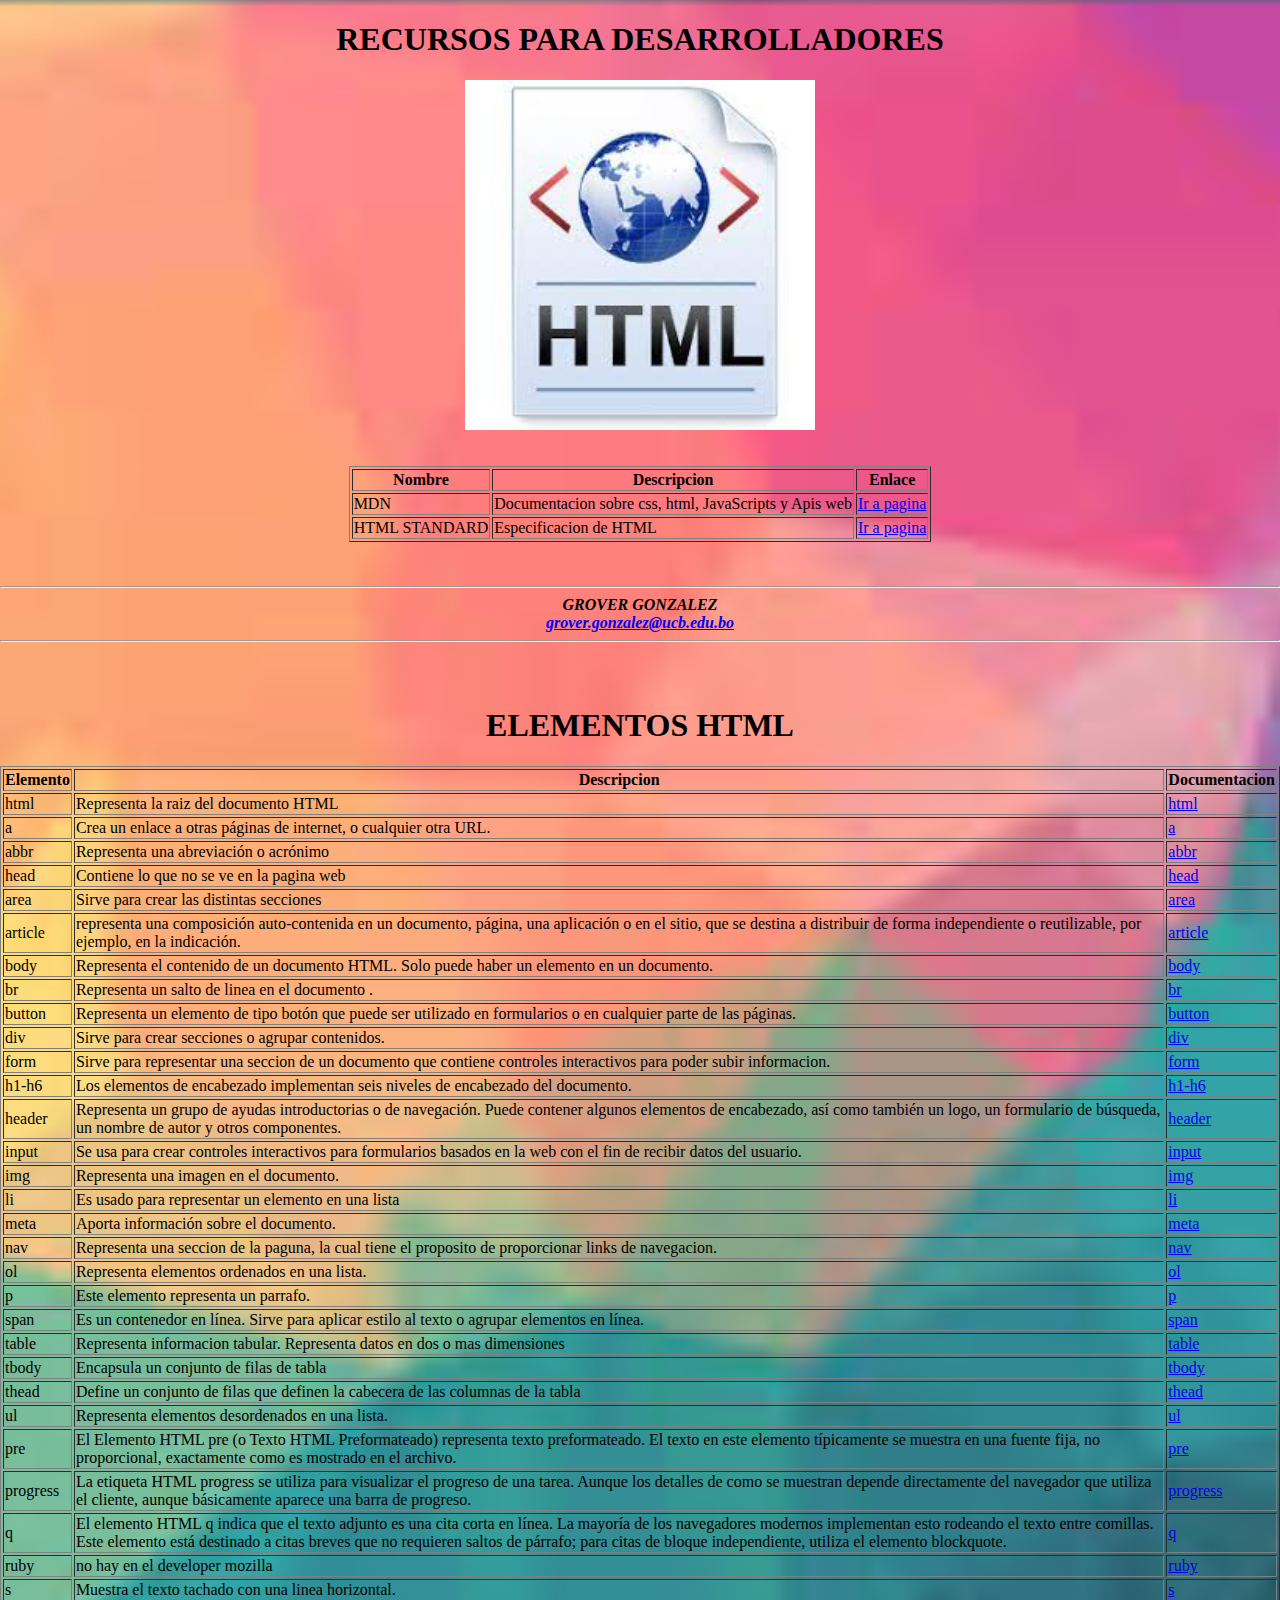
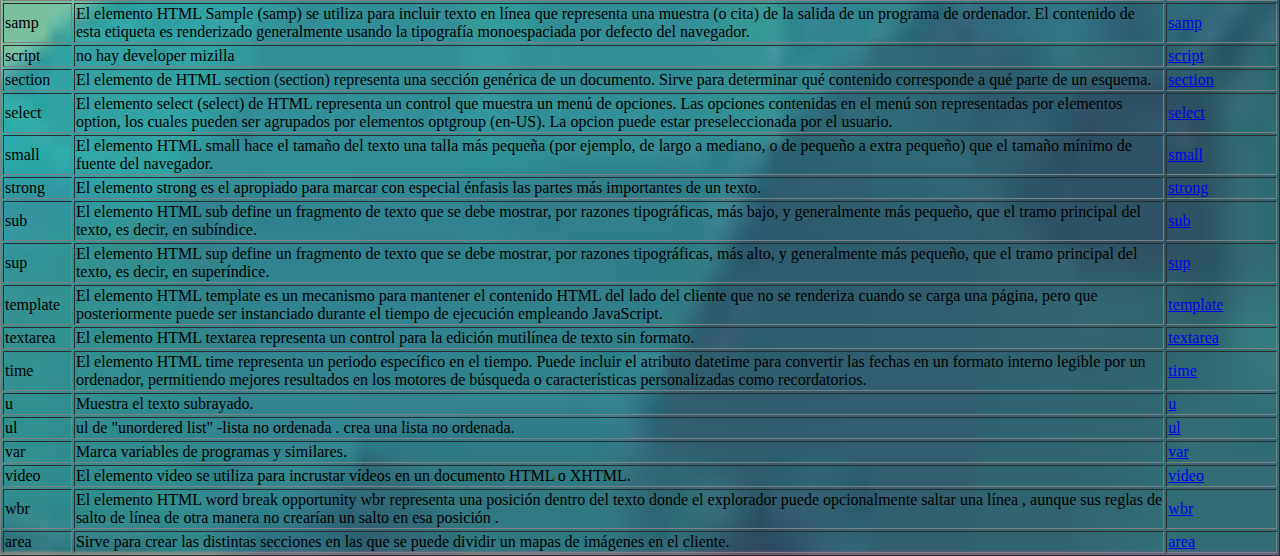
==== index.html @ eef919cd "otras etiquetas" ====
<!DOCTYPE html>
<html lang="en">

<head>
    <meta charset="UTF-8">
    <meta http-equiv="X-UA-Compatible" content="IE=edge">
    <meta name="viewport" content="width=device-width, initial-scale=1.0">
    <link rel="stylesheet" href="estilos.css">
    <title>MANUAL HTML</title>
</head>

<body>
    <center>
        <div>
            <h1> RECURSOS PARA DESARROLLADORES </h1>
            <img class="htmlimage" src="html.jpg" >
            <br><br>
            <table border="1">
                <thead>
                    <tr>
                        <th>Nombre</th>
                        <th>Descripcion</th>
                        <th>Enlace</th>
                    </tr>
                </thead>
                <tbody>
                    <tr>
                        <td>MDN</td>
                        <td>Documentacion sobre css, html, JavaScripts y Apis web </td>
                        <td><a href="https://html.spec.whatwg.org/#the-document-object" target="_blank">Ir a pagina</a>
                        </td>
                    </tr>
                    <tr>
                        <td>HTML STANDARD</td>
                        <td> Especificacion de HTML</td>
                        <td><a href="https://html.spec.whatwg.org/#toc-semantics" target="_blank">Ir a pagina</a></td>
                    </tr>
                </tbody>
            </table>
        </div>

        <div>
            <br><br>
            <hr>
            <footer>
                <strong><i> GROVER GONZALEZ </i></strong>
                <br>
                <strong><i> <a href="mailto:grover.gonzalez@ucb.edu.bo" target="_blank">grover.gonzalez@ucb.edu.bo</a> </i></strong>
            </footer>
            <hr>
            <br><br>
        </div>

        <div>
            <h1> ELEMENTOS HTML </h1>
            <table border="1">
                <thead>
                    <tr>
                        <th>Elemento</th>
                        <th>Descripcion</th>
                        <th>Documentacion</th>
                    </tr>
                </thead>
                <tbody>
                    <tr>
                        <td>html</td>
                        <td>Representa la raiz del documento HTML</td>
                        <td><a href="https://developer.mozilla.org/en-US/docs/Web/HTML/Element/html"
                                target="_BLANK">html</a></td>
                    </tr>
                    <tr>
                        <td>a</td>
                        <td>Crea un enlace a otras páginas de internet, o cualquier otra URL.</td>
                        <td><a href="https://developer.mozilla.org/en-US/docs/Web/HTML/Element/a" target="_BLANK">a</a>
                        </td>
                    </tr>
                    <tr>
                        <td>abbr</td>
                        <td>Representa una abreviación o acrónimo</td>
                        <td><a href="https://developer.mozilla.org/en-US/docs/Web/HTML/Element/abbr"
                                target="_BLANK">abbr</a></td>
                    </tr>
                    <tr>
                        <td>head</td>
                        <td>Contiene lo que no se ve en la pagina web</td>
                        <td><a href="https://developer.mozilla.org/en-US/docs/Web/HTML/Element/head"
                                target="_BLANK">head</a></td>
                    </tr>
                    <tr>
                        <td>area</td>
                        <td>Sirve para crear las distintas secciones</td>
                        <td><a href="https://developer.mozilla.org/en-US/docs/Web/HTML/Element/area"
                                target="_BLANK">area</a></td>
                    </tr>
                    <tr>
                        <td>article</td>
                        <td> representa una composición auto-contenida en un documento, página, una aplicación o en el
                            sitio, que se destina a distribuir de forma independiente o reutilizable, por ejemplo, en la
                            indicación.</td>
                        <td><a href="https://developer.mozilla.org/en-US/docs/Web/HTML/Element/article"
                                target="_BLANK">article</a></td>
                    </tr>
                    <tr>
                        <td>body</td>
                        <td>Representa el contenido de un documento HTML. Solo puede haber un elemento en un documento.
                        </td>
                        <td><a href="https://developer.mozilla.org/en-US/docs/Web/HTML/Element/body"
                                target="_BLANK">body</a></td>
                    </tr>
                    <tr>
                        <td>br</td>
                        <td>Representa un salto de linea en el documento .</td>
                        <td><a href="https://developer.mozilla.org/en-US/docs/Web/HTML/Element/br"
                                target="_BLANK">br</a>
                        </td>
                    </tr>
                    <tr>
                        <td>button</td>
                        <td>Representa un elemento de tipo botón que puede ser utilizado en formularios o en cualquier
                            parte
                            de las páginas.</td>
                        <td><a href="https://developer.mozilla.org/en-US/docs/Web/HTML/Element/button"
                                target="_BLANK">button</a></td>
                    </tr>
                    <tr>
                        <td>div</td>
                        <td>Sirve para crear secciones o agrupar contenidos.</td>
                        <td><a href="https://developer.mozilla.org/en-US/docs/Web/HTML/Element/div"
                                target="_BLANK">div</a>
                        </td>
                    </tr>
                    <tr>
                        <td>form</td>
                        <td>Sirve para representar una seccion de un documento que contiene controles interactivos para
                            poder subir informacion.</td>
                        <td><a href="https://developer.mozilla.org/en-US/docs/Web/HTML/Element/form"
                                target="_BLANK">form</a></td>
                    </tr>
                    <tr>
                        <td>h1-h6</td>
                        <td>Los elementos de encabezado implementan seis niveles de encabezado del documento.</td>
                        <td><a href="https://developer.mozilla.org/en-US/docs/Web/HTML/Element/Heading_Elements"
                                target="_BLANK">h1-h6</a></td>
                    </tr>
                    <tr>
                        <td>header</td>
                        <td>Representa un grupo de ayudas introductorias o de navegación. Puede contener algunos
                            elementos
                            de encabezado, así como también un logo, un formulario de búsqueda, un nombre de autor y
                            otros
                            componentes.</td>
                        <td><a href="https://developer.mozilla.org/en-US/docs/Web/HTML/Element/header"
                                target="_BLANK">header</a></td>
                    </tr>
                    <tr>
                        <td>input</td>
                        <td>Se usa para crear controles interactivos para formularios basados en la web con el fin de
                            recibir datos del usuario.</td>
                        <td><a href="https://developer.mozilla.org/en-US/docs/Web/HTML/Element/input"
                                target="_BLANK">input</a></td>
                    </tr>
                    <tr>
                        <td>img</td>
                        <td>Representa una imagen en el documento.</td>
                        <td><a href="https://developer.mozilla.org/en-US/docs/Web/HTML/Element/img"
                                target="_BLANK">img</a>
                        </td>
                    </tr>
                    <tr>
                        <td>li</td>
                        <td>Es usado para representar un elemento en una lista</td>
                        <td><a href="https://developer.mozilla.org/en-US/docs/Web/HTML/Element/li"
                                target="_BLANK">li</a>
                        </td>
                    </tr>
                    <tr>
                        <td>meta</td>
                        <td>Aporta información sobre el documento.</td>
                        <td><a href="https://developer.mozilla.org/en-US/docs/Web/HTML/Element/meta"
                                target="_BLANK">meta</a></td>
                    </tr>
                    <tr>
                        <td>nav</td>
                        <td>Representa una seccion de la paguna, la cual tiene el proposito de proporcionar links de
                            navegacion.</td>
                        <td><a href="https://developer.mozilla.org/en-US/docs/Web/HTML/Element/nav"
                                target="_BLANK">nav</a>
                        </td>
                    </tr>
                    <tr>
                        <td>ol</td>
                        <td>Representa elementos ordenados en una lista.</td>
                        <td><a href="https://developer.mozilla.org/en-US/docs/Web/HTML/Element/ol"
                                target="_BLANK">ol</a>
                        </td>
                    </tr>
                    <tr>
                        <td>p</td>
                        <td>Este elemento representa un parrafo.</td>
                        <td><a href="https://developer.mozilla.org/en-US/docs/Web/HTML/Element/p" target="_BLANK">p</a>
                        </td>
                    </tr>
                    <tr>
                        <td>span</td>
                        <td>Es un contenedor en línea. Sirve para aplicar estilo al texto o agrupar elementos en línea.
                        </td>
                        <td><a href="https://developer.mozilla.org/en-US/docs/Web/HTML/Element/span"
                                target="_BLANK">span</a></td>
                    </tr>
                    <tr>
                        <td>table</td>
                        <td>Representa informacion tabular. Representa datos en dos o mas dimensiones</td>
                        <td><a href="https://developer.mozilla.org/en-US/docs/Web/HTML/Element/table"
                                target="_BLANK">table</a></td>
                    </tr>
                    <tr>
                        <td>tbody</td>
                        <td>Encapsula un conjunto de filas de tabla</td>
                        <td><a href="https://developer.mozilla.org/en-US/docs/Web/HTML/Element/tbody"
                                target="_BLANK">tbody</a></td>
                    </tr>
                    <tr>
                        <td>thead</td>
                        <td>Define un conjunto de filas que definen la cabecera de las columnas de la tabla</td>
                        <td><a href="https://developer.mozilla.org/en-US/docs/Web/HTML/Element/thead"
                                target="_BLANK">thead</a></td>
                    </tr>
                    <tr>
                        <td>ul</td>
                        <td>Representa elementos desordenados en una lista.</td>
                        <td><a href="https://developer.mozilla.org/en-US/docs/Web/HTML/Element/ul"
                                target="_BLANK">ul</a>
                        </td>
                    </tr>
                    <tr>
                        <td>pre</td>
                        <td>El Elemento HTML pre (o Texto HTML Preformateado) representa texto preformateado. El texto en este elemento típicamente se muestra en una fuente fija, no proporcional, exactamente como es mostrado en el archivo.</td>
                        <td><a href="https://developer.mozilla.org/es/docs/Web/HTML/Element/pre" target="_blank">pre</a></td>
                    </tr>
                    <tr>
                        <td>progress</td>
                        <td>La etiqueta HTML progress se utiliza para visualizar el progreso de una tarea. Aunque los detalles de como se muestran depende directamente del navegador que utiliza el cliente, aunque básicamente aparece una barra de progreso.</td>
                        <td><a href="https://developer.mozilla.org/es/docs/Web/HTML/Element/progress" target="_blank">progress</a></td>
                    </tr>
                    <tr>
                        <td>q</td>
                        <td>El elemento HTML q indica que el texto adjunto es una cita corta en línea. La mayoría de los navegadores modernos implementan esto rodeando el texto entre comillas. Este elemento está destinado a citas breves que no requieren saltos de párrafo; para citas de bloque independiente, utiliza el elemento blockquote.</td>
                        <td><a href="https://developer.mozilla.org/es/docs/Web/HTML/Element/q" target="_blank">q</a></td>
                    </tr>
                    <tr>
                        <td>ruby</td>
                        <td>no hay en el developer mozilla</td>
                        <td><a href="https://developer.mozilla.org/es/docs/Web/HTML/Element/ruby" target="_blank">ruby</a></td>
                    </tr>
                    <tr>
                        <td>s</td>
                        <td>Muestra el texto tachado con una linea horizontal.</td>
                        <td><a href="https://developer.mozilla.org/es/docs/Web/HTML/Element/s" target="_blank">s</a></td>
                    </tr>
                    <tr>
                        <td>samp</td>
                        <td>El elemento HTML Sample (samp) se utiliza para incluir texto en línea que representa una muestra (o cita) de la salida de un programa de ordenador. El contenido de esta etiqueta es renderizado generalmente usando la tipografía monoespaciada por defecto del navegador.</td>
                        <td><a href="https://developer.mozilla.org/es/docs/Web/HTML/Element/samp" target="_blank">samp</a></td>
                    </tr>
                    <tr>
                        <td>script</td>
                        <td>no hay developer mizilla</td>
                        <td><a href="https://developer.mozilla.org/es/docs/Web/HTML/Element/script" target="_blank">script</a></td>
                    </tr>
                    <tr>
                        <td>section</td>
                        <td>El elemento de HTML section (section) representa una sección genérica de un documento. Sirve para determinar qué contenido corresponde a qué parte de un esquema.</td>
                        <td><a href="https://developer.mozilla.org/es/docs/Web/HTML/Element/section" target="_blank">section</a></td>
                    </tr>
                    <tr>
                        <td>select</td>
                        <td>El elemento select (select) de HTML representa un control que muestra un menú de opciones. Las opciones contenidas en el menú son representadas por elementos option, los cuales pueden ser agrupados por elementos optgroup (en-US). La opcion puede estar preseleccionada por el usuario.</td>
                        <td><a href="https://developer.mozilla.org/es/docs/Web/HTML/Element/select" target="_blank">select</a></td>
                    </tr>
                    <tr>
                        <td>small</td>
                        <td>El elemento HTML small hace el tamaño del texto una talla más pequeña (por ejemplo, de largo a mediano, o de pequeño a extra pequeño) que el tamaño mínimo de fuente del navegador. </td>
                        <td><a href="https://developer.mozilla.org/es/docs/Web/HTML/Element/small" target="_blank">small</a></td>
                    </tr>
                    <tr>
                        <td>strong</td>
                        <td>El elemento strong es el apropiado para marcar con especial énfasis las partes más importantes de un texto. </td>
                        <td><a href="https://developer.mozilla.org/es/docs/Web/HTML/Element/strong" target="_blank">strong</a></td>
                    </tr>
                    <tr>
                        <td>sub</td>
                        <td>El elemento HTML sub define un fragmento de texto que se debe mostrar, por razones tipográficas, más bajo, y generalmente más pequeño, que el tramo principal del texto, es decir, en subíndice.</td>
                        <td><a href="https://developer.mozilla.org/es/docs/Web/HTML/Element/sub" target="_blank">sub</a></td>
                    </tr>
                    <tr>
                        <td>sup</td>
                        <td>El elemento HTML sup define un fragmento de texto que se debe mostrar, por razones tipográficas, más alto, y generalmente más pequeño, que el tramo principal del texto, es decir, en superíndice.</td>
                        <td><a href="https://developer.mozilla.org/es/docs/Web/HTML/Element/sup" target="_blank">sup</a></td>
                    </tr>
                    <tr>
                        <td>template</td>
                        <td>El elemento HTML template es un mecanismo para mantener el contenido HTML del lado del cliente que no se renderiza cuando se carga una página, pero que posteriormente puede ser instanciado durante el tiempo de ejecución empleando JavaScript.</td>
                        <td><a href="https://developer.mozilla.org/es/docs/Web/HTML/Element/template" target="_blank">template</a></td>
                    </tr>
                    <tr>
                        <td>textarea</td>
                        <td>El elemento HTML textarea representa un control para la edición mutilínea de texto sin formato.</td>
                        <td><a href="https://developer.mozilla.org/es/docs/Web/HTML/Element/textarea" target="_blank">textarea</a></td>
                    </tr>
                    <tr>
                        <td>time</td>
                        <td>El elemento HTML time representa un periodo específico en el tiempo. Puede incluir el atributo datetime para convertir las fechas en un formato interno legible por un ordenador, permitiendo mejores resultados en los motores de búsqueda o características personalizadas como recordatorios.</td>
                        <td><a href="https://developer.mozilla.org/es/docs/Web/HTML/Element/time" target="_blank">time</a></td>
                    </tr>
                    <tr>
                        <td>u</td>
                        <td>Muestra el texto subrayado.</td>
                        <td><a href="https://developer.mozilla.org/es/docs/Web/HTML/Element/u" target="_blank">u</a></td>
                    </tr>
                    <tr>
                        <td>ul</td>
                        <td>ul de "unordered list" -lista no ordenada . crea una lista no ordenada.</td>
                        <td><a href="https://developer.mozilla.org/es/docs/Web/HTML/Element/ul" target="_blank">ul</a></td>
                    </tr>
                    <tr>
                        <td>var</td>
                        <td>Marca variables de programas y similares.</td>
                        <td><a href="https://developer.mozilla.org/es/docs/Web/HTML/Element/var" target="_blank">var</a></td>
                    </tr>
                    <tr>
                        <td>video</td>
                        <td>El elemento video se utiliza para incrustar vídeos en un documento HTML o XHTML.</td>
                        <td><a href="https://developer.mozilla.org/es/docs/Web/HTML/Element/video" target="_blank">video</a></td>
                    </tr>
                    <tr>
                        <td>wbr</td>
                        <td>El elemento HTML word break opportunity wbr representa una posición dentro del texto donde el explorador puede opcionalmente saltar una línea , aunque sus reglas de salto de línea de otra manera no crearían un salto en esa posición .</td>
                        <td><a href="https://developer.mozilla.org/es/docs/Web/HTML/Element/wbr" target="_blank">wbr</a></td>
                    </tr>
                    <tr>
                        <td>area</td>
                        <td>Sirve para crear las distintas secciones en las que se puede dividir un mapas de imágenes en el cliente.</td>
                        <td><a href="https://developer.mozilla.org/es/docs/Web/HTML/Element/area" target="_blank">area</a></td>
                    </tr>
                </tbody>
            </table>
        </div>
    </center>

</body>

</html>
---- estilos.css ----
body{
    margin: 0;
    padding: 0;
    background: url(fondo2.jpg);
    background-size: cover;
    background-position: center;
    font-family: 'Times New Roman', Times, serif;
    display: flex;
}
.htmlimage{
    text-align: center;
    display: block;
    width: 350px;
    height: 350px;
}
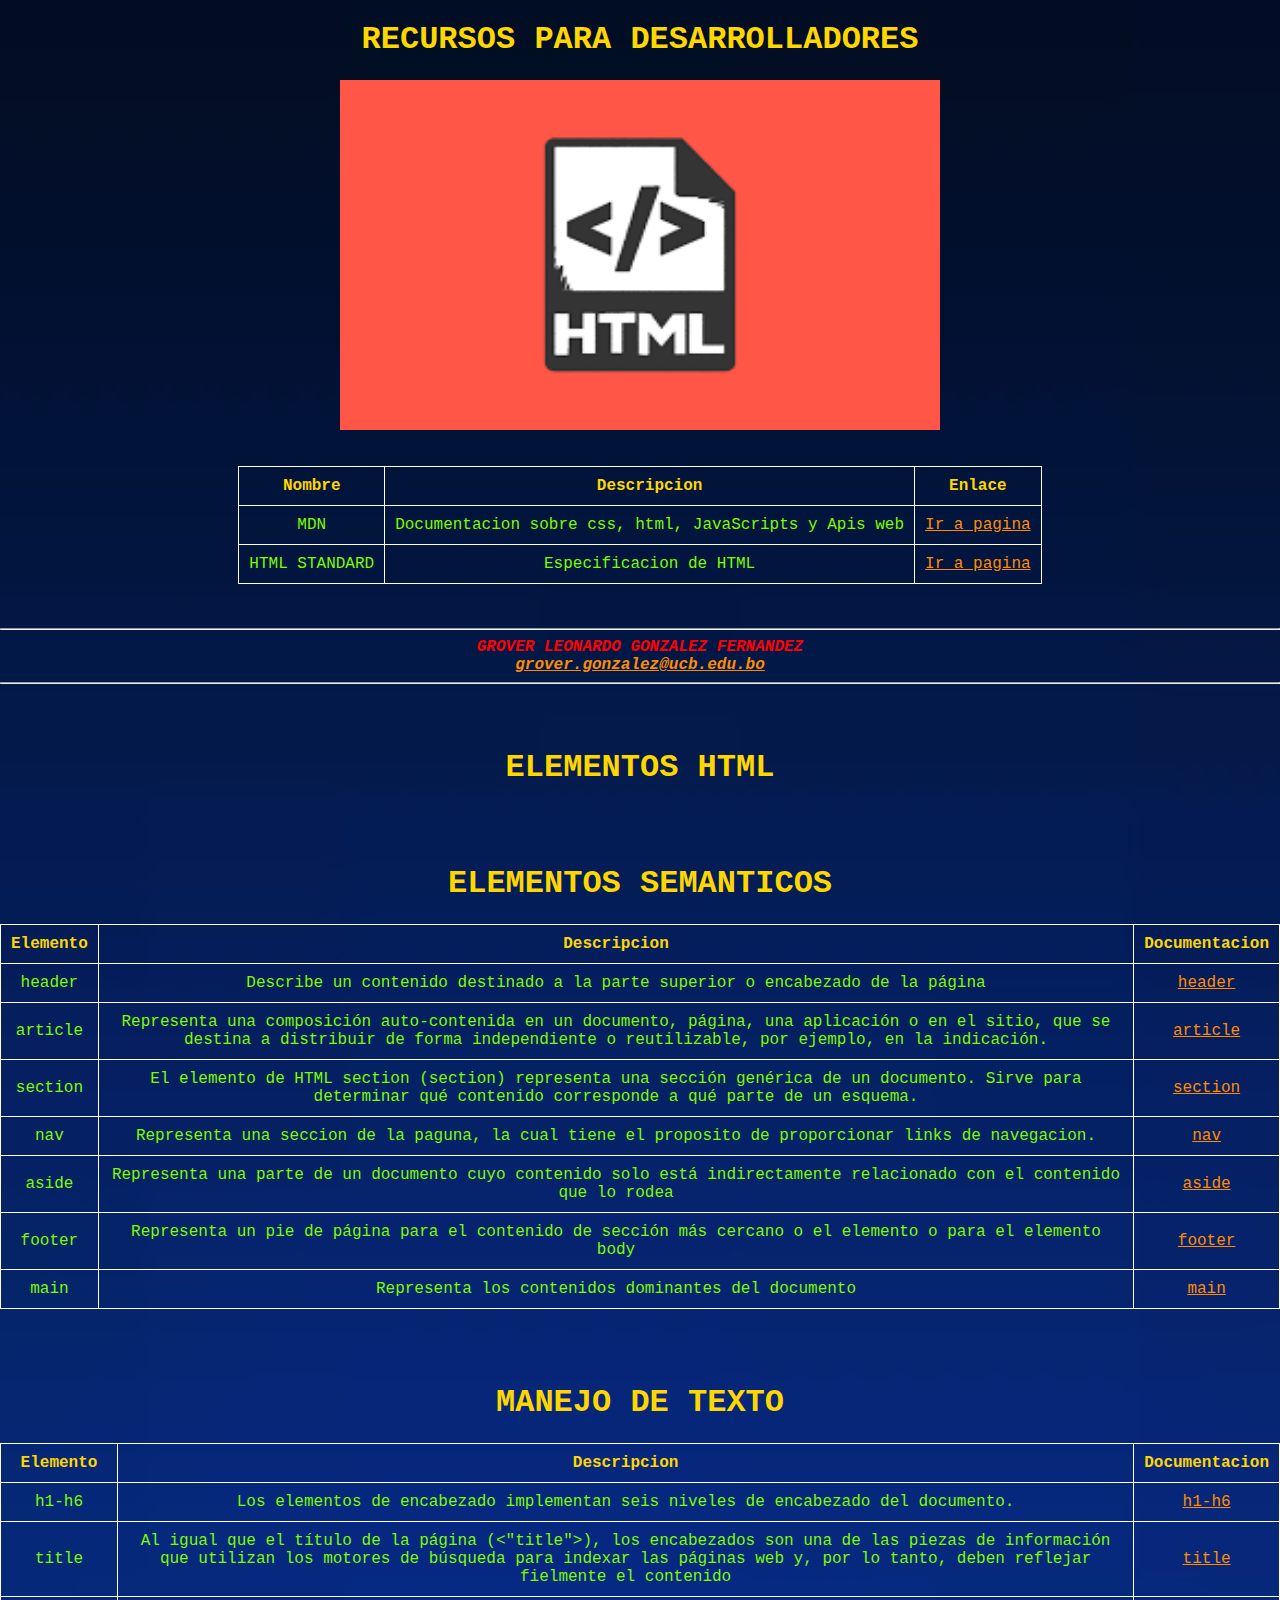
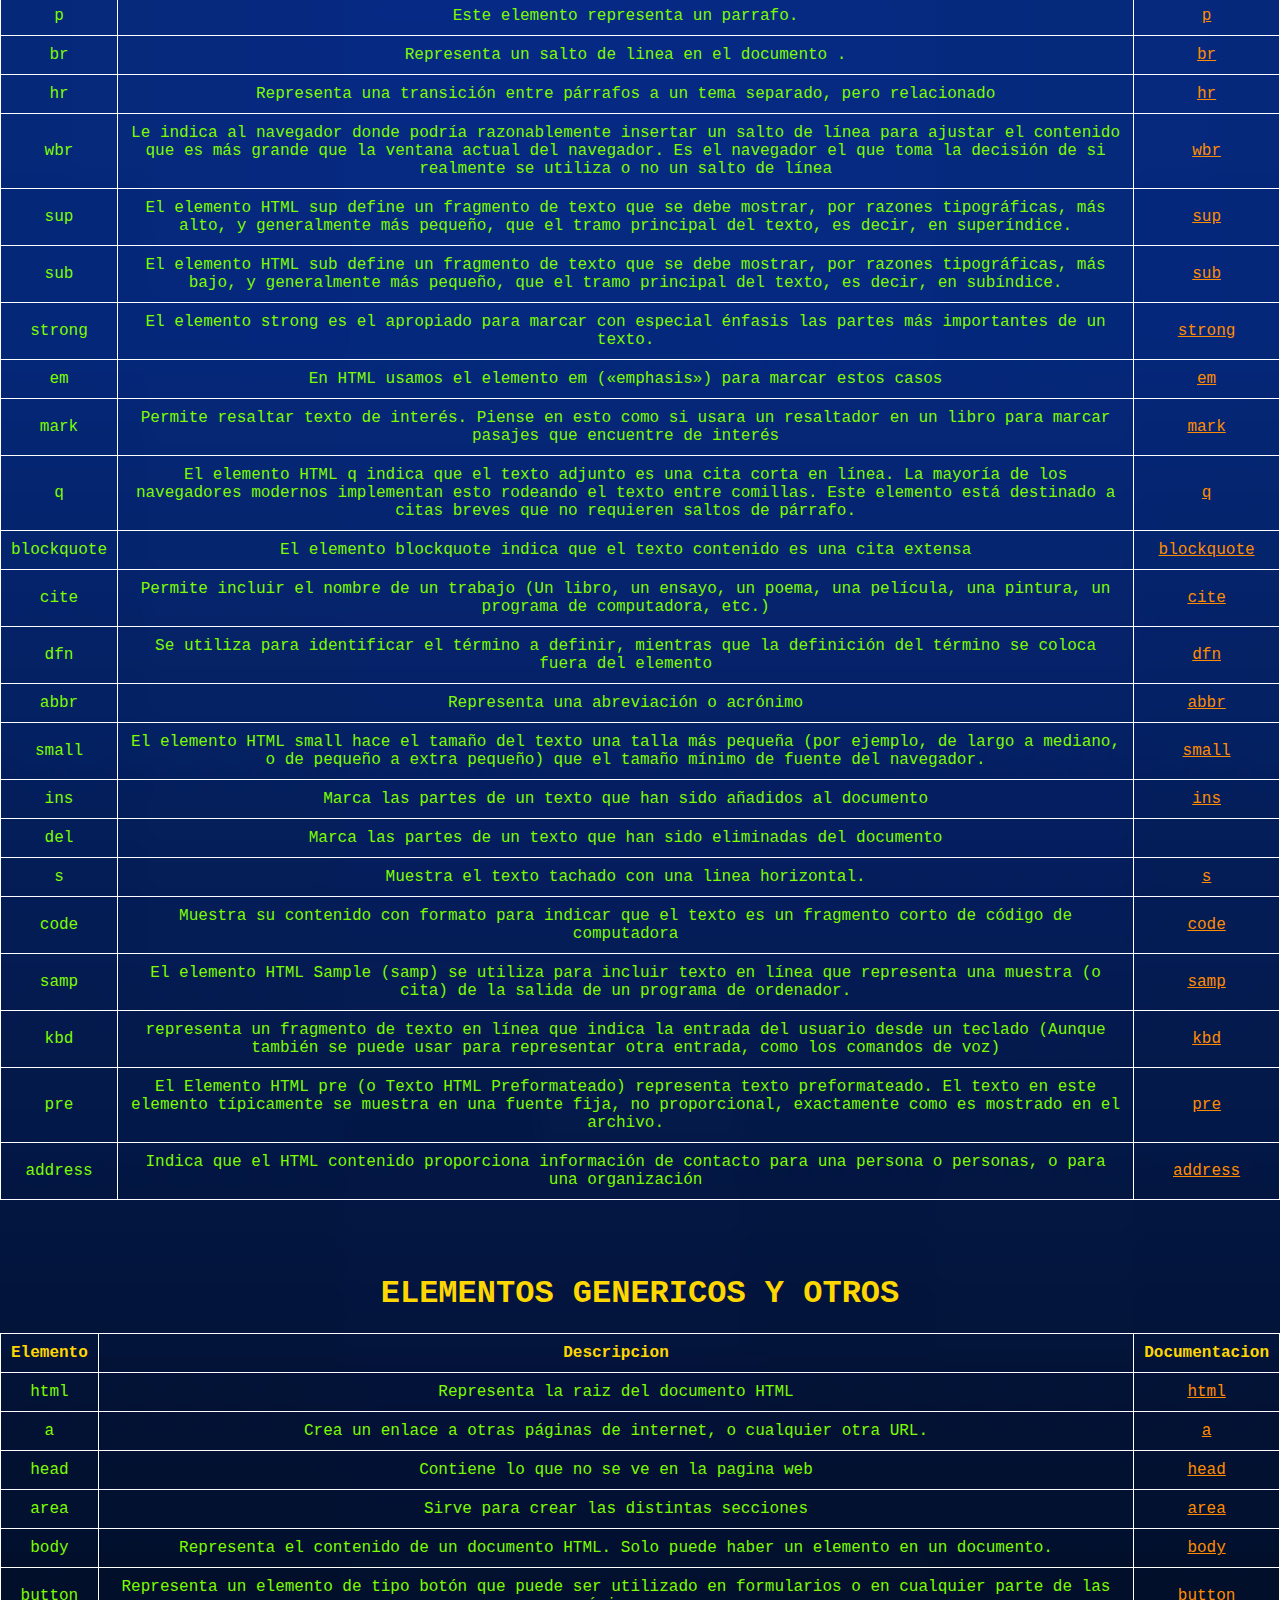
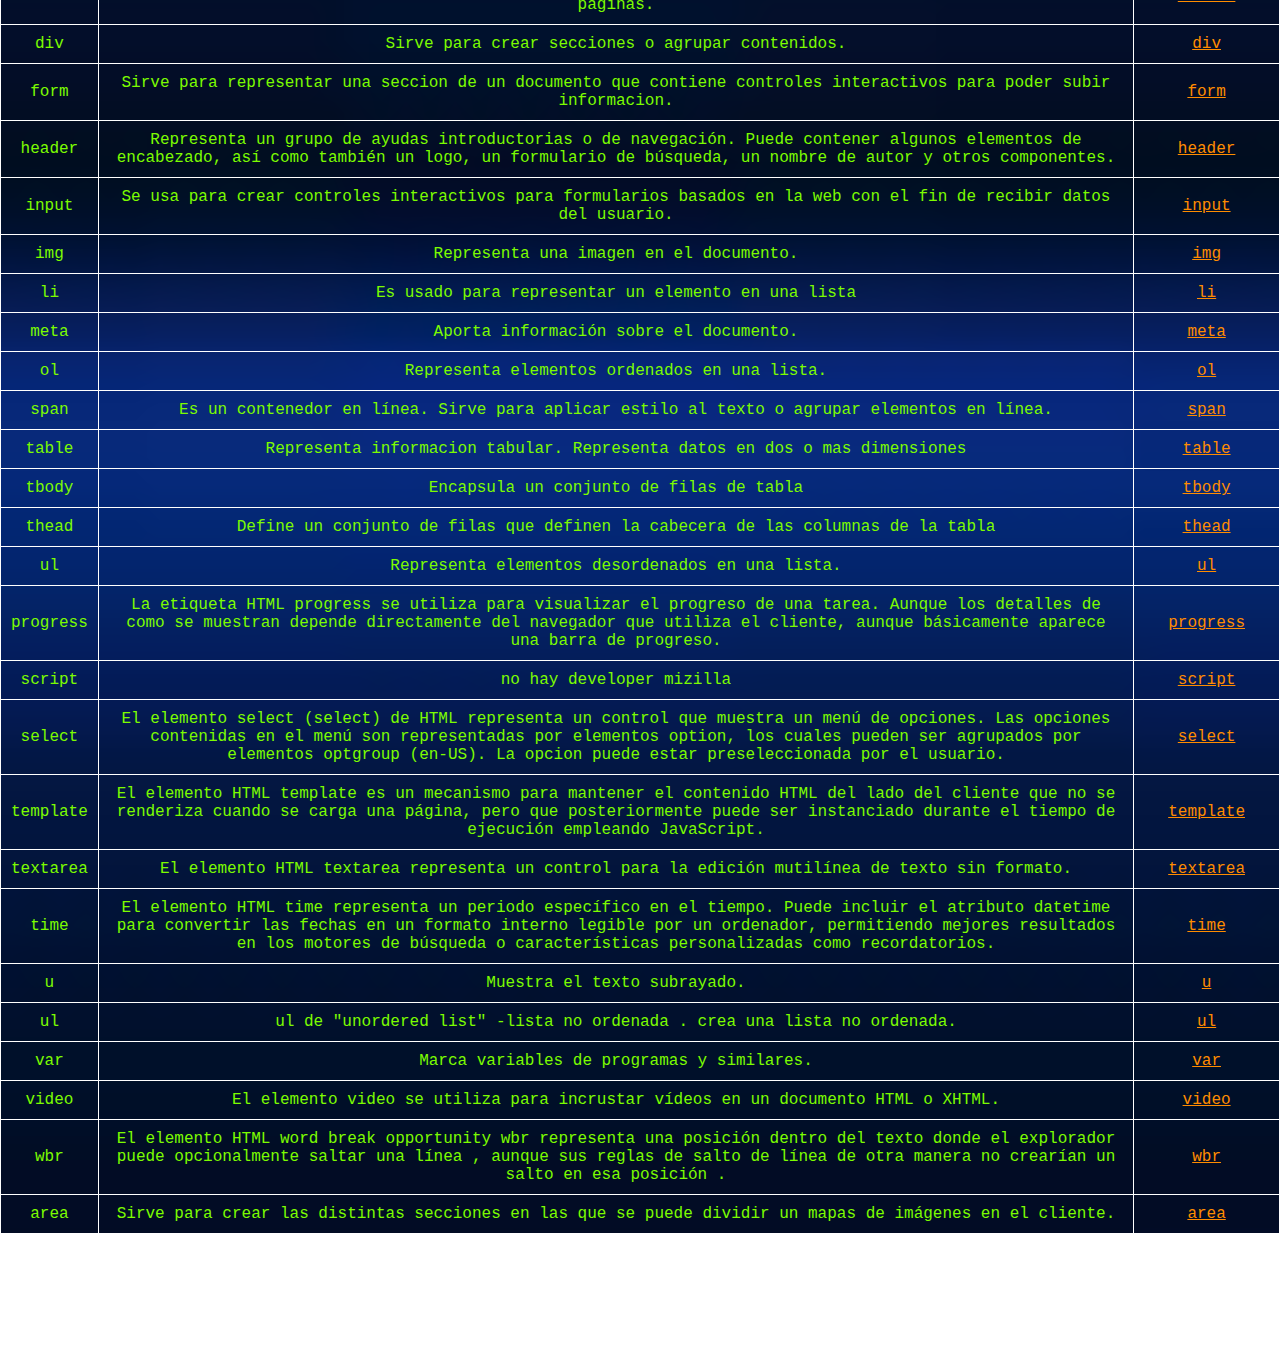
==== commit 04683957: "Ultimas etiquetas" ====
--- a/index.html
+++ b/index.html
@@ -10,343 +10,516 @@
 </head>
 
 <body>
-    <center>
-        <div>
-            <h1> RECURSOS PARA DESARROLLADORES </h1>
-            <img class="htmlimage" src="html.jpg" >
-            <br><br>
-            <table border="1">
-                <thead>
-                    <tr>
-                        <th>Nombre</th>
-                        <th>Descripcion</th>
-                        <th>Enlace</th>
-                    </tr>
-                </thead>
-                <tbody>
-                    <tr>
-                        <td>MDN</td>
-                        <td>Documentacion sobre css, html, JavaScripts y Apis web </td>
-                        <td><a href="https://html.spec.whatwg.org/#the-document-object" target="_blank">Ir a pagina</a>
-                        </td>
-                    </tr>
-                    <tr>
-                        <td>HTML STANDARD</td>
-                        <td> Especificacion de HTML</td>
-                        <td><a href="https://html.spec.whatwg.org/#toc-semantics" target="_blank">Ir a pagina</a></td>
-                    </tr>
-                </tbody>
-            </table>
-        </div>
-
-        <div>
-            <br><br>
-            <hr>
-            <footer>
-                <strong><i> GROVER GONZALEZ </i></strong>
+    <div>
+        <center>
+            <div>
+                <h1> RECURSOS PARA DESARROLLADORES </h1>
+                <img class="htmlimage"
+                    src="[data-uri]">
+                <br><br>
+                <table>
+                    <thead>
+                        <tr>
+                            <th>Nombre</th>
+                            <th>Descripcion</th>
+                            <th>Enlace</th>
+                        </tr>
+                    </thead>
+                    <tbody>
+                        <tr>
+                            <td>MDN</td>
+                            <td>Documentacion sobre css, html, JavaScripts y Apis web </td>
+                            <td><a href="https://html.spec.whatwg.org/#the-document-object" target="_blank">Ir a pagina</a>
+                            </td>
+                        </tr>
+                        <tr>
+                            <td>HTML STANDARD</td>
+                            <td> Especificacion de HTML</td>
+                            <td><a href="https://html.spec.whatwg.org/#toc-semantics" target="_blank">Ir a pagina</a></td>
+                        </tr>
+                    </tbody>
+                </table>
+            </div>
+            
+            
+            <div>
+                <br><br>
+                <hr>
+                <footer>
+                    <strong><i> GROVER LEONARDO GONZALEZ FERNANDEZ </i></strong>
+                    <br>
+                    <strong><i> <a href="mailto:grover.gonzalez@ucb.edu.bo" target="_blank">grover.gonzalez@ucb.edu.bo</a>
+                        </i></strong>
+                </footer>
+                <hr>
+                <br><br>
+            </div>
+            
+            
+            <div>
+                <h1> ELEMENTOS HTML </h1>
+                <br><br>
+            </div>
+            
+            <div>
+                <h1> ELEMENTOS SEMANTICOS </h1>
+                <table>
+                    <thead>
+                        <tr>
+                            <th>Elemento</th>
+                            <th>Descripcion</th>
+                            <th>Documentacion</th>
+                        </tr>
+                    </thead>
+                    <tbody>
+                        <tr>
+                            <td>header</td>
+                            <td>Describe un contenido destinado a la parte superior o encabezado de la página </td>
+                            <td><a href="https://developer.mozilla.org/en-US/docs/Web/HTML/Element/header"
+                                    target="_blank">header</a></td>
+                        </tr>
+                        <tr>
+                            <td>article</td>
+                            <td>Representa una composición auto-contenida en un documento, página, una aplicación o en el
+                                sitio, que se destina a distribuir de forma independiente o reutilizable, por ejemplo, en la
+                                indicación.</td>
+                            <td><a href="https://developer.mozilla.org/en-US/docs/Web/HTML/Element/article"
+                                    target="_BLANK">article</a></td>
+                        </tr>
+                        <tr>
+                            <td>section</td>
+                            <td>El elemento de HTML section (section) representa una sección genérica de un documento. Sirve para
+                                determinar qué contenido corresponde a qué parte de un esquema.</td>
+                            <td><a href="https://developer.mozilla.org/es/docs/Web/HTML/Element/section" target="_blank">section</a>
+                            </td>
+                        </tr>
+                        <tr>
+                            <td>nav</td>
+                            <td>Representa una seccion de la paguna, la cual tiene el proposito de proporcionar links de
+                                navegacion.</td>
+                            <td><a href="https://developer.mozilla.org/en-US/docs/Web/HTML/Element/nav" target="_BLANK">nav</a>
+                            </td>
+                        </tr>
+                        <tr>
+                            <td>aside</td>
+                            <td>Representa una parte de un documento cuyo contenido solo está indirectamente relacionado con el
+                                contenido que lo rodea</td>
+                            <td><a href="https://developer.mozilla.org/en-US/docs/Web/HTML/Element/aside" target="_blank">aside</a>
+                            </td>
+                        </tr>
+                        <tr>
+                            <td>footer</td>
+                            <td>Representa un pie de página para el contenido de sección más cercano o el elemento o para el
+                                elemento body</td>
+                            <td><a href="https://developer.mozilla.org/en-US/docs/Web/HTML/Element/footer"
+                                    target="_blank">footer</a></td>
+                        </tr>
+                        <tr>
+                            <td>main</td>
+                            <td>Representa los contenidos dominantes del documento</td>
+                            <td><a href="https://developer.mozilla.org/en-US/docs/Web/HTML/Element/main" target="_blank">main</a>
+                            </td>
+                        </tr>
+                    </tbody>
+                </table>
+            </div>
+            
+
+            <div>
                 <br>
-                <strong><i> <a href="mailto:grover.gonzalez@ucb.edu.bo" target="_blank">grover.gonzalez@ucb.edu.bo</a> </i></strong>
-            </footer>
-            <hr>
-            <br><br>
-        </div>
-
-        <div>
-            <h1> ELEMENTOS HTML </h1>
-            <table border="1">
-                <thead>
-                    <tr>
-                        <th>Elemento</th>
-                        <th>Descripcion</th>
-                        <th>Documentacion</th>
-                    </tr>
-                </thead>
-                <tbody>
-                    <tr>
-                        <td>html</td>
-                        <td>Representa la raiz del documento HTML</td>
-                        <td><a href="https://developer.mozilla.org/en-US/docs/Web/HTML/Element/html"
-                                target="_BLANK">html</a></td>
-                    </tr>
-                    <tr>
-                        <td>a</td>
-                        <td>Crea un enlace a otras páginas de internet, o cualquier otra URL.</td>
-                        <td><a href="https://developer.mozilla.org/en-US/docs/Web/HTML/Element/a" target="_BLANK">a</a>
-                        </td>
-                    </tr>
-                    <tr>
-                        <td>abbr</td>
-                        <td>Representa una abreviación o acrónimo</td>
-                        <td><a href="https://developer.mozilla.org/en-US/docs/Web/HTML/Element/abbr"
-                                target="_BLANK">abbr</a></td>
-                    </tr>
-                    <tr>
-                        <td>head</td>
-                        <td>Contiene lo que no se ve en la pagina web</td>
-                        <td><a href="https://developer.mozilla.org/en-US/docs/Web/HTML/Element/head"
-                                target="_BLANK">head</a></td>
-                    </tr>
-                    <tr>
-                        <td>area</td>
-                        <td>Sirve para crear las distintas secciones</td>
-                        <td><a href="https://developer.mozilla.org/en-US/docs/Web/HTML/Element/area"
-                                target="_BLANK">area</a></td>
-                    </tr>
-                    <tr>
-                        <td>article</td>
-                        <td> representa una composición auto-contenida en un documento, página, una aplicación o en el
-                            sitio, que se destina a distribuir de forma independiente o reutilizable, por ejemplo, en la
-                            indicación.</td>
-                        <td><a href="https://developer.mozilla.org/en-US/docs/Web/HTML/Element/article"
-                                target="_BLANK">article</a></td>
-                    </tr>
-                    <tr>
-                        <td>body</td>
-                        <td>Representa el contenido de un documento HTML. Solo puede haber un elemento en un documento.
-                        </td>
-                        <td><a href="https://developer.mozilla.org/en-US/docs/Web/HTML/Element/body"
-                                target="_BLANK">body</a></td>
-                    </tr>
-                    <tr>
-                        <td>br</td>
-                        <td>Representa un salto de linea en el documento .</td>
-                        <td><a href="https://developer.mozilla.org/en-US/docs/Web/HTML/Element/br"
-                                target="_BLANK">br</a>
-                        </td>
-                    </tr>
-                    <tr>
-                        <td>button</td>
-                        <td>Representa un elemento de tipo botón que puede ser utilizado en formularios o en cualquier
-                            parte
-                            de las páginas.</td>
-                        <td><a href="https://developer.mozilla.org/en-US/docs/Web/HTML/Element/button"
-                                target="_BLANK">button</a></td>
-                    </tr>
-                    <tr>
-                        <td>div</td>
-                        <td>Sirve para crear secciones o agrupar contenidos.</td>
-                        <td><a href="https://developer.mozilla.org/en-US/docs/Web/HTML/Element/div"
-                                target="_BLANK">div</a>
-                        </td>
-                    </tr>
-                    <tr>
-                        <td>form</td>
-                        <td>Sirve para representar una seccion de un documento que contiene controles interactivos para
-                            poder subir informacion.</td>
-                        <td><a href="https://developer.mozilla.org/en-US/docs/Web/HTML/Element/form"
-                                target="_BLANK">form</a></td>
-                    </tr>
-                    <tr>
-                        <td>h1-h6</td>
-                        <td>Los elementos de encabezado implementan seis niveles de encabezado del documento.</td>
-                        <td><a href="https://developer.mozilla.org/en-US/docs/Web/HTML/Element/Heading_Elements"
-                                target="_BLANK">h1-h6</a></td>
-                    </tr>
-                    <tr>
-                        <td>header</td>
-                        <td>Representa un grupo de ayudas introductorias o de navegación. Puede contener algunos
-                            elementos
-                            de encabezado, así como también un logo, un formulario de búsqueda, un nombre de autor y
-                            otros
-                            componentes.</td>
-                        <td><a href="https://developer.mozilla.org/en-US/docs/Web/HTML/Element/header"
-                                target="_BLANK">header</a></td>
-                    </tr>
-                    <tr>
-                        <td>input</td>
-                        <td>Se usa para crear controles interactivos para formularios basados en la web con el fin de
-                            recibir datos del usuario.</td>
-                        <td><a href="https://developer.mozilla.org/en-US/docs/Web/HTML/Element/input"
-                                target="_BLANK">input</a></td>
-                    </tr>
-                    <tr>
-                        <td>img</td>
-                        <td>Representa una imagen en el documento.</td>
-                        <td><a href="https://developer.mozilla.org/en-US/docs/Web/HTML/Element/img"
-                                target="_BLANK">img</a>
-                        </td>
-                    </tr>
-                    <tr>
-                        <td>li</td>
-                        <td>Es usado para representar un elemento en una lista</td>
-                        <td><a href="https://developer.mozilla.org/en-US/docs/Web/HTML/Element/li"
-                                target="_BLANK">li</a>
-                        </td>
-                    </tr>
-                    <tr>
-                        <td>meta</td>
-                        <td>Aporta información sobre el documento.</td>
-                        <td><a href="https://developer.mozilla.org/en-US/docs/Web/HTML/Element/meta"
-                                target="_BLANK">meta</a></td>
-                    </tr>
-                    <tr>
-                        <td>nav</td>
-                        <td>Representa una seccion de la paguna, la cual tiene el proposito de proporcionar links de
-                            navegacion.</td>
-                        <td><a href="https://developer.mozilla.org/en-US/docs/Web/HTML/Element/nav"
-                                target="_BLANK">nav</a>
-                        </td>
-                    </tr>
-                    <tr>
-                        <td>ol</td>
-                        <td>Representa elementos ordenados en una lista.</td>
-                        <td><a href="https://developer.mozilla.org/en-US/docs/Web/HTML/Element/ol"
-                                target="_BLANK">ol</a>
-                        </td>
-                    </tr>
-                    <tr>
-                        <td>p</td>
-                        <td>Este elemento representa un parrafo.</td>
-                        <td><a href="https://developer.mozilla.org/en-US/docs/Web/HTML/Element/p" target="_BLANK">p</a>
-                        </td>
-                    </tr>
-                    <tr>
-                        <td>span</td>
-                        <td>Es un contenedor en línea. Sirve para aplicar estilo al texto o agrupar elementos en línea.
-                        </td>
-                        <td><a href="https://developer.mozilla.org/en-US/docs/Web/HTML/Element/span"
-                                target="_BLANK">span</a></td>
-                    </tr>
-                    <tr>
-                        <td>table</td>
-                        <td>Representa informacion tabular. Representa datos en dos o mas dimensiones</td>
-                        <td><a href="https://developer.mozilla.org/en-US/docs/Web/HTML/Element/table"
-                                target="_BLANK">table</a></td>
-                    </tr>
-                    <tr>
-                        <td>tbody</td>
-                        <td>Encapsula un conjunto de filas de tabla</td>
-                        <td><a href="https://developer.mozilla.org/en-US/docs/Web/HTML/Element/tbody"
-                                target="_BLANK">tbody</a></td>
-                    </tr>
-                    <tr>
-                        <td>thead</td>
-                        <td>Define un conjunto de filas que definen la cabecera de las columnas de la tabla</td>
-                        <td><a href="https://developer.mozilla.org/en-US/docs/Web/HTML/Element/thead"
-                                target="_BLANK">thead</a></td>
-                    </tr>
-                    <tr>
-                        <td>ul</td>
-                        <td>Representa elementos desordenados en una lista.</td>
-                        <td><a href="https://developer.mozilla.org/en-US/docs/Web/HTML/Element/ul"
-                                target="_BLANK">ul</a>
-                        </td>
-                    </tr>
-                    <tr>
-                        <td>pre</td>
-                        <td>El Elemento HTML pre (o Texto HTML Preformateado) representa texto preformateado. El texto en este elemento típicamente se muestra en una fuente fija, no proporcional, exactamente como es mostrado en el archivo.</td>
-                        <td><a href="https://developer.mozilla.org/es/docs/Web/HTML/Element/pre" target="_blank">pre</a></td>
-                    </tr>
-                    <tr>
-                        <td>progress</td>
-                        <td>La etiqueta HTML progress se utiliza para visualizar el progreso de una tarea. Aunque los detalles de como se muestran depende directamente del navegador que utiliza el cliente, aunque básicamente aparece una barra de progreso.</td>
-                        <td><a href="https://developer.mozilla.org/es/docs/Web/HTML/Element/progress" target="_blank">progress</a></td>
-                    </tr>
-                    <tr>
-                        <td>q</td>
-                        <td>El elemento HTML q indica que el texto adjunto es una cita corta en línea. La mayoría de los navegadores modernos implementan esto rodeando el texto entre comillas. Este elemento está destinado a citas breves que no requieren saltos de párrafo; para citas de bloque independiente, utiliza el elemento blockquote.</td>
-                        <td><a href="https://developer.mozilla.org/es/docs/Web/HTML/Element/q" target="_blank">q</a></td>
-                    </tr>
-                    <tr>
-                        <td>ruby</td>
-                        <td>no hay en el developer mozilla</td>
-                        <td><a href="https://developer.mozilla.org/es/docs/Web/HTML/Element/ruby" target="_blank">ruby</a></td>
-                    </tr>
-                    <tr>
-                        <td>s</td>
-                        <td>Muestra el texto tachado con una linea horizontal.</td>
-                        <td><a href="https://developer.mozilla.org/es/docs/Web/HTML/Element/s" target="_blank">s</a></td>
-                    </tr>
-                    <tr>
-                        <td>samp</td>
-                        <td>El elemento HTML Sample (samp) se utiliza para incluir texto en línea que representa una muestra (o cita) de la salida de un programa de ordenador. El contenido de esta etiqueta es renderizado generalmente usando la tipografía monoespaciada por defecto del navegador.</td>
-                        <td><a href="https://developer.mozilla.org/es/docs/Web/HTML/Element/samp" target="_blank">samp</a></td>
-                    </tr>
-                    <tr>
-                        <td>script</td>
-                        <td>no hay developer mizilla</td>
-                        <td><a href="https://developer.mozilla.org/es/docs/Web/HTML/Element/script" target="_blank">script</a></td>
-                    </tr>
-                    <tr>
-                        <td>section</td>
-                        <td>El elemento de HTML section (section) representa una sección genérica de un documento. Sirve para determinar qué contenido corresponde a qué parte de un esquema.</td>
-                        <td><a href="https://developer.mozilla.org/es/docs/Web/HTML/Element/section" target="_blank">section</a></td>
-                    </tr>
-                    <tr>
-                        <td>select</td>
-                        <td>El elemento select (select) de HTML representa un control que muestra un menú de opciones. Las opciones contenidas en el menú son representadas por elementos option, los cuales pueden ser agrupados por elementos optgroup (en-US). La opcion puede estar preseleccionada por el usuario.</td>
-                        <td><a href="https://developer.mozilla.org/es/docs/Web/HTML/Element/select" target="_blank">select</a></td>
-                    </tr>
-                    <tr>
-                        <td>small</td>
-                        <td>El elemento HTML small hace el tamaño del texto una talla más pequeña (por ejemplo, de largo a mediano, o de pequeño a extra pequeño) que el tamaño mínimo de fuente del navegador. </td>
-                        <td><a href="https://developer.mozilla.org/es/docs/Web/HTML/Element/small" target="_blank">small</a></td>
-                    </tr>
-                    <tr>
-                        <td>strong</td>
-                        <td>El elemento strong es el apropiado para marcar con especial énfasis las partes más importantes de un texto. </td>
-                        <td><a href="https://developer.mozilla.org/es/docs/Web/HTML/Element/strong" target="_blank">strong</a></td>
-                    </tr>
-                    <tr>
-                        <td>sub</td>
-                        <td>El elemento HTML sub define un fragmento de texto que se debe mostrar, por razones tipográficas, más bajo, y generalmente más pequeño, que el tramo principal del texto, es decir, en subíndice.</td>
-                        <td><a href="https://developer.mozilla.org/es/docs/Web/HTML/Element/sub" target="_blank">sub</a></td>
-                    </tr>
-                    <tr>
-                        <td>sup</td>
-                        <td>El elemento HTML sup define un fragmento de texto que se debe mostrar, por razones tipográficas, más alto, y generalmente más pequeño, que el tramo principal del texto, es decir, en superíndice.</td>
-                        <td><a href="https://developer.mozilla.org/es/docs/Web/HTML/Element/sup" target="_blank">sup</a></td>
-                    </tr>
-                    <tr>
-                        <td>template</td>
-                        <td>El elemento HTML template es un mecanismo para mantener el contenido HTML del lado del cliente que no se renderiza cuando se carga una página, pero que posteriormente puede ser instanciado durante el tiempo de ejecución empleando JavaScript.</td>
-                        <td><a href="https://developer.mozilla.org/es/docs/Web/HTML/Element/template" target="_blank">template</a></td>
-                    </tr>
-                    <tr>
-                        <td>textarea</td>
-                        <td>El elemento HTML textarea representa un control para la edición mutilínea de texto sin formato.</td>
-                        <td><a href="https://developer.mozilla.org/es/docs/Web/HTML/Element/textarea" target="_blank">textarea</a></td>
-                    </tr>
-                    <tr>
-                        <td>time</td>
-                        <td>El elemento HTML time representa un periodo específico en el tiempo. Puede incluir el atributo datetime para convertir las fechas en un formato interno legible por un ordenador, permitiendo mejores resultados en los motores de búsqueda o características personalizadas como recordatorios.</td>
-                        <td><a href="https://developer.mozilla.org/es/docs/Web/HTML/Element/time" target="_blank">time</a></td>
-                    </tr>
-                    <tr>
-                        <td>u</td>
-                        <td>Muestra el texto subrayado.</td>
-                        <td><a href="https://developer.mozilla.org/es/docs/Web/HTML/Element/u" target="_blank">u</a></td>
-                    </tr>
-                    <tr>
-                        <td>ul</td>
-                        <td>ul de "unordered list" -lista no ordenada . crea una lista no ordenada.</td>
-                        <td><a href="https://developer.mozilla.org/es/docs/Web/HTML/Element/ul" target="_blank">ul</a></td>
-                    </tr>
-                    <tr>
-                        <td>var</td>
-                        <td>Marca variables de programas y similares.</td>
-                        <td><a href="https://developer.mozilla.org/es/docs/Web/HTML/Element/var" target="_blank">var</a></td>
-                    </tr>
-                    <tr>
-                        <td>video</td>
-                        <td>El elemento video se utiliza para incrustar vídeos en un documento HTML o XHTML.</td>
-                        <td><a href="https://developer.mozilla.org/es/docs/Web/HTML/Element/video" target="_blank">video</a></td>
-                    </tr>
-                    <tr>
-                        <td>wbr</td>
-                        <td>El elemento HTML word break opportunity wbr representa una posición dentro del texto donde el explorador puede opcionalmente saltar una línea , aunque sus reglas de salto de línea de otra manera no crearían un salto en esa posición .</td>
-                        <td><a href="https://developer.mozilla.org/es/docs/Web/HTML/Element/wbr" target="_blank">wbr</a></td>
-                    </tr>
-                    <tr>
-                        <td>area</td>
-                        <td>Sirve para crear las distintas secciones en las que se puede dividir un mapas de imágenes en el cliente.</td>
-                        <td><a href="https://developer.mozilla.org/es/docs/Web/HTML/Element/area" target="_blank">area</a></td>
-                    </tr>
-                </tbody>
-            </table>
-        </div>
-    </center>
-
+                <br>
+                <br>
+            </div>
+
+            <div>
+                <h1> MANEJO DE TEXTO </h1>
+                <table>
+                    <thead>
+                        <tr>
+                            <th>Elemento</th>
+                            <th>Descripcion</th>
+                            <th>Documentacion</th>
+                        </tr>
+                    </thead>
+                    <tbody>
+                        <tr>
+                            <td>h1-h6</td>
+                            <td>Los elementos de encabezado implementan seis niveles de encabezado del documento.</td>
+                            <td><a href="https://developer.mozilla.org/en-US/docs/Web/HTML/Element/Heading_Elements"
+                                    target="_BLANK">h1-h6</a></td>
+                        </tr>
+                        <tr>
+                            <td>title</td>
+                            <td>Al igual que el título de la página (<"title">), los encabezados son una de las piezas de información que utilizan los motores de búsqueda para indexar las  páginas web y, por lo tanto, deben reflejar fielmente el contenido </td>
+                            <td><a href="https://developer.mozilla.org/en-US/docs/Web/HTML/Element/title" target="_blank">title</a></td>
+                        </tr>
+                        <tr>
+                            <td>p</td>
+                            <td>Este elemento representa un parrafo.</td>
+                            <td><a href="https://developer.mozilla.org/en-US/docs/Web/HTML/Element/p" target="_BLANK">p</a>
+                            </td>
+                        </tr>
+                        <tr>
+                            <td>br</td>
+                            <td>Representa un salto de linea en el documento .</td>
+                            <td><a href="https://developer.mozilla.org/en-US/docs/Web/HTML/Element/br" target="_BLANK">br</a></td>
+                        </tr>
+                        <tr>
+                            <td>hr</td>
+                            <td>Representa una transición entre párrafos a un tema separado, pero relacionado</td>
+                            <td><a href="https://developer.mozilla.org/en-US/docs/Web/HTML/Element/hr" target="_BLANK">hr</a></td>
+                        </tr>
+                        <tr>
+                            <td>wbr</td>
+                            <td>Le indica al navegador donde podría razonablemente insertar un salto de línea para ajustar el contenido que es más grande que la ventana actual del navegador. Es el navegador el que toma la decisión de si realmente se utiliza o no un salto de línea</td>
+                            <td><a href="https://developer.mozilla.org/en-US/docs/Web/HTML/Element/wbr" target="_BLANK">wbr</a></td>
+                        </tr>
+                        <tr>
+                            <td>sup</td>
+                            <td>El elemento HTML sup define un fragmento de texto que se debe mostrar, por razones tipográficas, más
+                                alto, y generalmente más pequeño, que el tramo principal del texto, es decir, en superíndice.</td>
+                            <td><a href="https://developer.mozilla.org/es/docs/Web/HTML/Element/sup" target="_blank">sup</a></td>
+                        </tr>
+                        <tr>
+                            <td>sub</td>
+                            <td>El elemento HTML sub define un fragmento de texto que se debe mostrar, por razones tipográficas, más
+                                bajo, y generalmente más pequeño, que el tramo principal del texto, es decir, en subíndice.</td>
+                            <td><a href="https://developer.mozilla.org/es/docs/Web/HTML/Element/sub" target="_blank">sub</a></td>
+                        </tr>
+                        <tr>
+                            <td>strong</td>
+                            <td>El elemento strong es el apropiado para marcar con especial énfasis las partes más importantes de un
+                                texto. </td>
+                            <td><a href="https://developer.mozilla.org/es/docs/Web/HTML/Element/strong" target="_blank">strong</a>
+                            </td>
+                        </tr>
+                        <tr>
+                            <td>em</td>
+                            <td>En HTML usamos el elemento em («emphasis») para marcar estos casos</td>
+                            <td><a href="https://developer.mozilla.org/en-US/docs/Web/HTML/Element/em" target="_blank">em</td>
+                        </tr>
+                        <tr>
+                            <td>mark</td>
+                            <td>Permite resaltar texto de interés. Piense en esto como si usara un resaltador en un libro para marcar pasajes que encuentre de interés</td>
+                            <td><a href="https://developer.mozilla.org/en-US/docs/Web/HTML/Element/mark" target="_blank">mark</a></td>
+                        </tr>
+                        <tr>
+                            <td>q</td>
+                            <td>El elemento HTML q indica que el texto adjunto es una cita corta en línea. La mayoría de los
+                                navegadores modernos implementan esto rodeando el texto entre comillas. Este elemento está destinado
+                                a citas breves que no requieren saltos de párrafo.</td>
+                            <td><a href="https://developer.mozilla.org/es/docs/Web/HTML/Element/q" target="_blank">q</a></td>
+                        </tr>
+                        <tr>
+                            <td>blockquote</td>
+                            <td>El elemento blockquote indica que el texto contenido es una cita extensa</td>
+                            <td><a href="https://developer.mozilla.org/en-US/docs/Web/HTML/Element/blockquote" target="_blank">blockquote</a></td>
+                        </tr>
+                        <tr>
+                            <td>cite</td>
+                            <td>Permite incluir el nombre de un trabajo (Un libro, un ensayo, un poema, una película, una pintura, un programa de computadora, etc.)</td>
+                            <td><a href="https://developer.mozilla.org/en-US/docs/Web/HTML/Element/cite" target="_blank">cite</a></td>
+                        </tr>
+                        <tr>
+                            <td>dfn</td>
+                            <td>Se utiliza para identificar el término a definir, mientras que la definición del término se coloca fuera del elemento</td>
+                            <td><a href="https://developer.mozilla.org/en-US/docs/Web/HTML/Element/dfn">dfn</a></td>
+                        </tr>
+                        <tr>
+                            <td>abbr</td>
+                            <td>Representa una abreviación o acrónimo</td>
+                            <td><a href="https://developer.mozilla.org/en-US/docs/Web/HTML/Element/abbr" target="_BLANK">abbr</a>
+                            </td>
+                        </tr>
+                        <tr>
+                            <td>small</td>
+                            <td>El elemento HTML small hace el tamaño del texto una talla más pequeña (por ejemplo, de largo a
+                                mediano, o de pequeño a extra pequeño) que el tamaño mínimo de fuente del navegador. </td>
+                            <td><a href="https://developer.mozilla.org/es/docs/Web/HTML/Element/small" target="_blank">small</a>
+                            </td>
+                        </tr> 
+                        <tr>
+                            <td>ins</td>
+                            <td>Marca las partes de un texto que han sido añadidos al documento</td>
+                            <td><a href="https://developer.mozilla.org/en-US/docs/Web/HTML/Element/ins" target="_blank">ins</a></td>
+                        </tr>
+                        <tr>
+                            <td>del</td>
+                            <td>Marca las partes de un texto que han sido eliminadas del documento</td>
+                            <td><a href="https://developer.mozilla.org/en-US/docs/Web/HTML/Element/del" target="_blank"></a></td>
+                        </tr>
+                        <tr>
+                            <td>s</td>
+                            <td>Muestra el texto tachado con una linea horizontal.</td>
+                            <td><a href="https://developer.mozilla.org/es/docs/Web/HTML/Element/s" target="_blank">s</a></td>
+                        </tr>
+                        <tr>
+                            <td>code</td>
+                            <td>Muestra su contenido con formato para indicar que el texto es un fragmento corto de código de computadora</td>
+                            <td><a href="https://developer.mozilla.org/en-US/docs/Web/HTML/Element/code" target="_blank">code</a></td>
+                        </tr>
+                        <tr>
+                            <td>samp</td>
+                            <td>El elemento HTML Sample (samp) se utiliza para incluir texto en línea que representa una muestra (o cita) de la salida de un programa de ordenador.</td>
+                            <td><a href="https://developer.mozilla.org/es/docs/Web/HTML/Element/samp" target="_blank">samp</a></td>
+                        </tr>
+                        <tr>
+                            <td>kbd</td>
+                            <td>representa un fragmento de texto en línea que indica la entrada del usuario desde un teclado (Aunque también se puede usar para representar otra entrada, como los comandos de voz)</td>
+                            <td><a href="https://developer.mozilla.org/en-US/docs/Web/HTML/Element/kbd" target="_blank">kbd</a></td>
+                        </tr>
+                        <tr>
+                            <td>pre</td>
+                            <td>El Elemento HTML pre (o Texto HTML Preformateado) representa texto preformateado. El texto en este
+                                elemento típicamente se muestra en una fuente fija, no proporcional, exactamente como es mostrado en
+                                el archivo.</td>
+                            <td><a href="https://developer.mozilla.org/es/docs/Web/HTML/Element/pre" target="_blank">pre</a></td>
+                        </tr>
+                        <tr>
+                            <td>address</td>
+                            <td>Indica que el HTML contenido proporciona información de contacto para una persona o personas, o para una organización</td>
+                            <td><a href="https://developer.mozilla.org/en-US/docs/Web/HTML/Element/address" target="_blank">address</a></td>
+                        </tr>
+                    </tbody>
+                </table>
+            </div>
+
+
+            <div>
+                <br>
+                <br>
+                <br>
+            </div>
+            
+            <div>
+                <h1> ELEMENTOS GENERICOS Y OTROS </h1>
+                <table>
+                    <thead>
+                        <tr>
+                            <th>Elemento</th>
+                            <th>Descripcion</th>
+                            <th>Documentacion</th>
+                        </tr>
+                    </thead>
+                    <tbody>
+                        <tr>
+                            <td>html</td>
+                            <td>Representa la raiz del documento HTML</td>
+                            <td><a href="https://developer.mozilla.org/en-US/docs/Web/HTML/Element/html" target="_BLANK">html</a>
+                            </td>
+                        </tr>
+                        <tr>
+                            <td>a</td>
+                            <td>Crea un enlace a otras páginas de internet, o cualquier otra URL.</td>
+                            <td><a href="https://developer.mozilla.org/en-US/docs/Web/HTML/Element/a" target="_BLANK">a</a>
+                            </td>
+                        </tr>
+                        
+                        <tr>
+                            <td>head</td>
+                            <td>Contiene lo que no se ve en la pagina web</td>
+                            <td><a href="https://developer.mozilla.org/en-US/docs/Web/HTML/Element/head" target="_BLANK">head</a>
+                            </td>
+                        </tr>
+                        <tr>
+                            <td>area</td>
+                            <td>Sirve para crear las distintas secciones</td>
+                            <td><a href="https://developer.mozilla.org/en-US/docs/Web/HTML/Element/area" target="_BLANK">area</a>
+                            </td>
+                        </tr>
+            
+                        <tr>
+                            <td>body</td>
+                            <td>Representa el contenido de un documento HTML. Solo puede haber un elemento en un documento.
+                            </td>
+                            <td><a href="https://developer.mozilla.org/en-US/docs/Web/HTML/Element/body" target="_BLANK">body</a>
+                            </td>
+                        </tr>
+                        
+                        <tr>
+                            <td>button</td>
+                            <td>Representa un elemento de tipo botón que puede ser utilizado en formularios o en cualquier
+                                parte
+                                de las páginas.</td>
+                            <td><a href="https://developer.mozilla.org/en-US/docs/Web/HTML/Element/button"
+                                    target="_BLANK">button</a></td>
+                        </tr>
+                        <tr>
+                            <td>div</td>
+                            <td>Sirve para crear secciones o agrupar contenidos.</td>
+                            <td><a href="https://developer.mozilla.org/en-US/docs/Web/HTML/Element/div" target="_BLANK">div</a>
+                            </td>
+                        </tr>
+                        <tr>
+                            <td>form</td>
+                            <td>Sirve para representar una seccion de un documento que contiene controles interactivos para
+                                poder subir informacion.</td>
+                            <td><a href="https://developer.mozilla.org/en-US/docs/Web/HTML/Element/form" target="_BLANK">form</a>
+                            </td>
+                        </tr>
+                        
+                        <tr>
+                            <td>header</td>
+                            <td>Representa un grupo de ayudas introductorias o de navegación. Puede contener algunos
+                                elementos
+                                de encabezado, así como también un logo, un formulario de búsqueda, un nombre de autor y
+                                otros
+                                componentes.</td>
+                            <td><a href="https://developer.mozilla.org/en-US/docs/Web/HTML/Element/header"
+                                    target="_BLANK">header</a></td>
+                        </tr>
+                        <tr>
+                            <td>input</td>
+                            <td>Se usa para crear controles interactivos para formularios basados en la web con el fin de
+                                recibir datos del usuario.</td>
+                            <td><a href="https://developer.mozilla.org/en-US/docs/Web/HTML/Element/input" target="_BLANK">input</a>
+                            </td>
+                        </tr>
+                        <tr>
+                            <td>img</td>
+                            <td>Representa una imagen en el documento.</td>
+                            <td><a href="https://developer.mozilla.org/en-US/docs/Web/HTML/Element/img" target="_BLANK">img</a>
+                            </td>
+                        </tr>
+                        <tr>
+                            <td>li</td>
+                            <td>Es usado para representar un elemento en una lista</td>
+                            <td><a href="https://developer.mozilla.org/en-US/docs/Web/HTML/Element/li" target="_BLANK">li</a>
+                            </td>
+                        </tr>
+                        <tr>
+                            <td>meta</td>
+                            <td>Aporta información sobre el documento.</td>
+                            <td><a href="https://developer.mozilla.org/en-US/docs/Web/HTML/Element/meta" target="_BLANK">meta</a>
+                            </td>
+                        </tr>
+            
+                        <tr>
+                            <td>ol</td>
+                            <td>Representa elementos ordenados en una lista.</td>
+                            <td><a href="https://developer.mozilla.org/en-US/docs/Web/HTML/Element/ol" target="_BLANK">ol</a>
+                            </td>
+                        </tr>
+                        
+                        <tr>
+                            <td>span</td>
+                            <td>Es un contenedor en línea. Sirve para aplicar estilo al texto o agrupar elementos en línea.
+                            </td>
+                            <td><a href="https://developer.mozilla.org/en-US/docs/Web/HTML/Element/span" target="_BLANK">span</a>
+                            </td>
+                        </tr>
+                        <tr>
+                            <td>table</td>
+                            <td>Representa informacion tabular. Representa datos en dos o mas dimensiones</td>
+                            <td><a href="https://developer.mozilla.org/en-US/docs/Web/HTML/Element/table" target="_BLANK">table</a>
+                            </td>
+                        </tr>
+                        <tr>
+                            <td>tbody</td>
+                            <td>Encapsula un conjunto de filas de tabla</td>
+                            <td><a href="https://developer.mozilla.org/en-US/docs/Web/HTML/Element/tbody" target="_BLANK">tbody</a>
+                            </td>
+                        </tr>
+                        <tr>
+                            <td>thead</td>
+                            <td>Define un conjunto de filas que definen la cabecera de las columnas de la tabla</td>
+                            <td><a href="https://developer.mozilla.org/en-US/docs/Web/HTML/Element/thead" target="_BLANK">thead</a>
+                            </td>
+                        </tr>
+                        <tr>
+                            <td>ul</td>
+                            <td>Representa elementos desordenados en una lista.</td>
+                            <td><a href="https://developer.mozilla.org/en-US/docs/Web/HTML/Element/ul" target="_BLANK">ul</a>
+                            </td>
+                        </tr>
+                        
+                        <tr>
+                            <td>progress</td>
+                            <td>La etiqueta HTML progress se utiliza para visualizar el progreso de una tarea. Aunque los detalles
+                                de como se muestran depende directamente del navegador que utiliza el cliente, aunque básicamente
+                                aparece una barra de progreso.</td>
+                            <td><a href="https://developer.mozilla.org/es/docs/Web/HTML/Element/progress"
+                                    target="_blank">progress</a></td>
+                        </tr>
+                        
+                        
+                        <tr>
+                            <td>script</td>
+                            <td>no hay developer mizilla</td>
+                            <td><a href="https://developer.mozilla.org/es/docs/Web/HTML/Element/script" target="_blank">script</a>
+                            </td>
+                        </tr>
+            
+                        <tr>
+                            <td>select</td>
+                            <td>El elemento select (select) de HTML representa un control que muestra un menú de opciones. Las
+                                opciones contenidas en el menú son representadas por elementos option, los cuales pueden ser
+                                agrupados por elementos optgroup (en-US). La opcion puede estar preseleccionada por el usuario.</td>
+                            <td><a href="https://developer.mozilla.org/es/docs/Web/HTML/Element/select" target="_blank">select</a>
+                            </td>
+                        </tr>
+                        
+                        <tr>
+                            <td>template</td>
+                            <td>El elemento HTML template es un mecanismo para mantener el contenido HTML del lado del cliente que
+                                no se renderiza cuando se carga una página, pero que posteriormente puede ser instanciado durante el
+                                tiempo de ejecución empleando JavaScript.</td>
+                            <td><a href="https://developer.mozilla.org/es/docs/Web/HTML/Element/template"
+                                    target="_blank">template</a></td>
+                        </tr>
+                        <tr>
+                            <td>textarea</td>
+                            <td>El elemento HTML textarea representa un control para la edición mutilínea de texto sin formato.</td>
+                            <td><a href="https://developer.mozilla.org/es/docs/Web/HTML/Element/textarea"
+                                    target="_blank">textarea</a></td>
+                        </tr>
+                        <tr>
+                            <td>time</td>
+                            <td>El elemento HTML time representa un periodo específico en el tiempo. Puede incluir el atributo
+                                datetime para convertir las fechas en un formato interno legible por un ordenador, permitiendo
+                                mejores resultados en los motores de búsqueda o características personalizadas como recordatorios.
+                            </td>
+                            <td><a href="https://developer.mozilla.org/es/docs/Web/HTML/Element/time" target="_blank">time</a></td>
+                        </tr>
+                        <tr>
+                            <td>u</td>
+                            <td>Muestra el texto subrayado.</td>
+                            <td><a href="https://developer.mozilla.org/es/docs/Web/HTML/Element/u" target="_blank">u</a></td>
+                        </tr>
+                        <tr>
+                            <td>ul</td>
+                            <td>ul de "unordered list" -lista no ordenada . crea una lista no ordenada.</td>
+                            <td><a href="https://developer.mozilla.org/es/docs/Web/HTML/Element/ul" target="_blank">ul</a></td>
+                        </tr>
+                        <tr>
+                            <td>var</td>
+                            <td>Marca variables de programas y similares.</td>
+                            <td><a href="https://developer.mozilla.org/es/docs/Web/HTML/Element/var" target="_blank">var</a></td>
+                        </tr>
+                        <tr>
+                            <td>video</td>
+                            <td>El elemento video se utiliza para incrustar vídeos en un documento HTML o XHTML.</td>
+                            <td><a href="https://developer.mozilla.org/es/docs/Web/HTML/Element/video" target="_blank">video</a>
+                            </td>
+                        </tr>
+                        <tr>
+                            <td>wbr</td>
+                            <td>El elemento HTML word break opportunity wbr representa una posición dentro del texto donde el
+                                explorador puede opcionalmente saltar una línea , aunque sus reglas de salto de línea de otra manera
+                                no crearían un salto en esa posición .</td>
+                            <td><a href="https://developer.mozilla.org/es/docs/Web/HTML/Element/wbr" target="_blank">wbr</a></td>
+                        </tr>
+                        <tr>
+                            <td>area</td>
+                            <td>Sirve para crear las distintas secciones en las que se puede dividir un mapas de imágenes en el
+                                cliente.</td>
+                            <td><a href="https://developer.mozilla.org/es/docs/Web/HTML/Element/area" target="_blank">area</a></td>
+                        </tr>
+                    </tbody>
+                </table>
+            </div>
+        </center>
+    </div>
 </body>
 
 </html>--- a/estilos.css
+++ b/estilos.css
@@ -1,15 +1,47 @@
 body{
     margin: 0;
     padding: 0;
-    background: url(fondo2.jpg);
+    background: url("[data-uri]");
     background-size: cover;
     background-position: center;
-    font-family: 'Times New Roman', Times, serif;
+    font-family: monospace;
+    font-size: large;
+    font-display: white;
     display: flex;
+    color: red;
 }
 .htmlimage{
     text-align: center;
     display: block;
-    width: 350px;
+    width: 600px;
     height: 350px;
+    font-weight: auto;
+    text-rendering: auto;
+    image-rendering: auto;
+}
+
+tr{
+    text-align: center;
+}
+
+td{
+    color: lawngreen;
+    text-rendering: auto;
+}
+th{
+    color: gold;
+}
+table, th, td{
+    border: 1px solid white;
+    border-collapse: collapse;
+}
+th, td {
+    padding: 10px;
+}
+h1
+{
+    color: gold;
+}
+a{
+    color: darkorange;
 }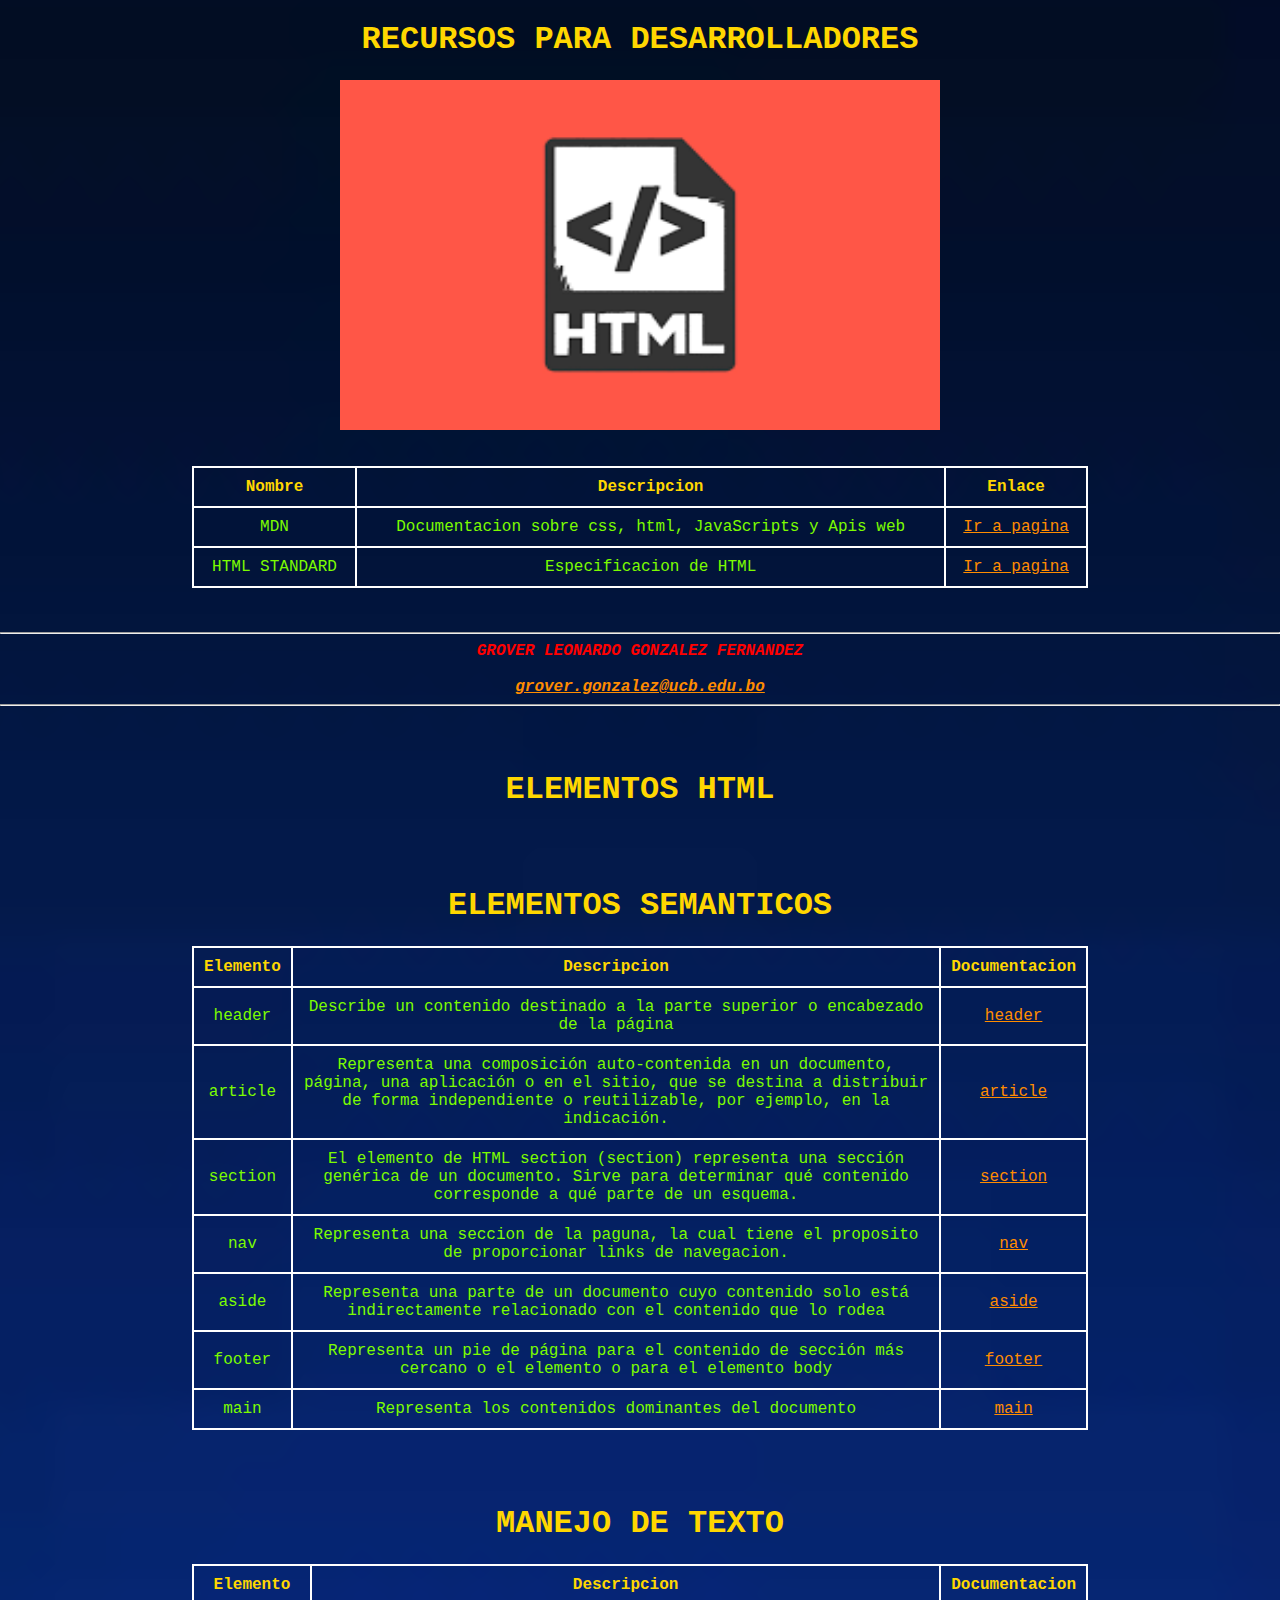
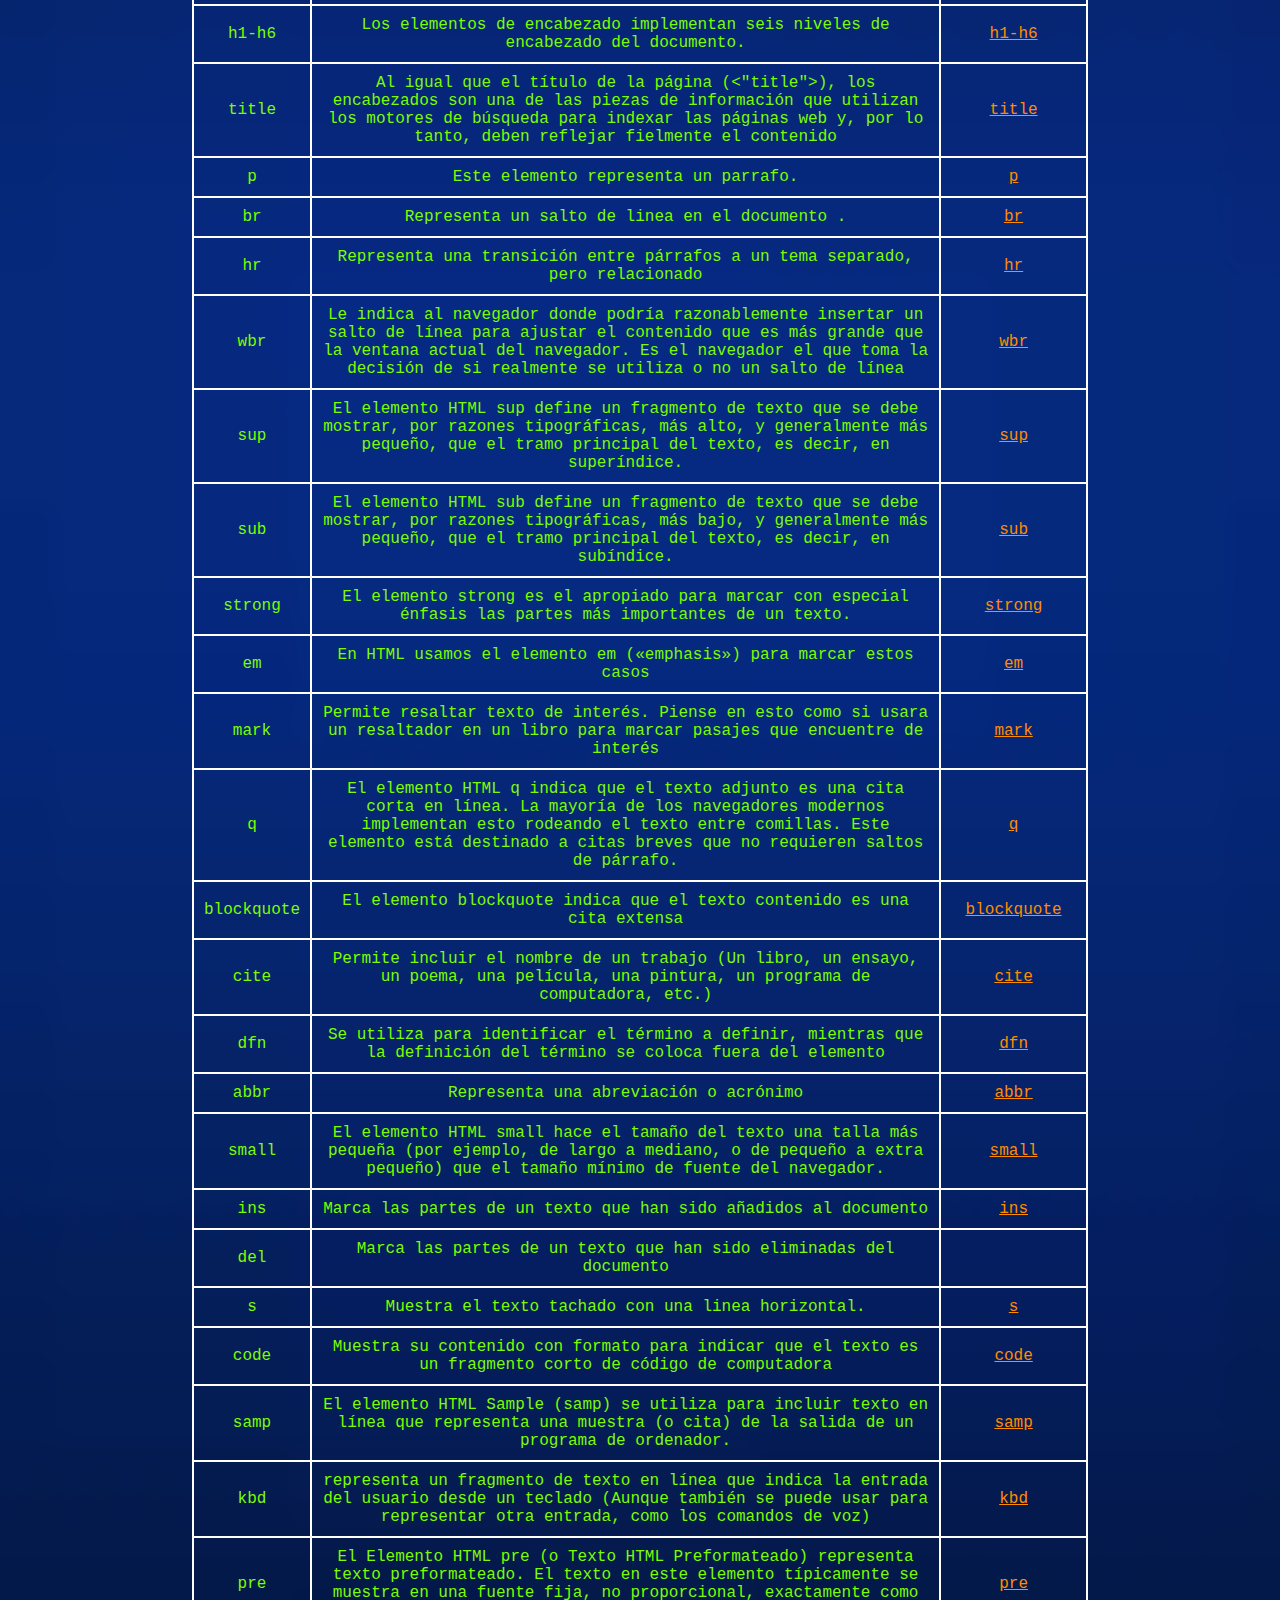
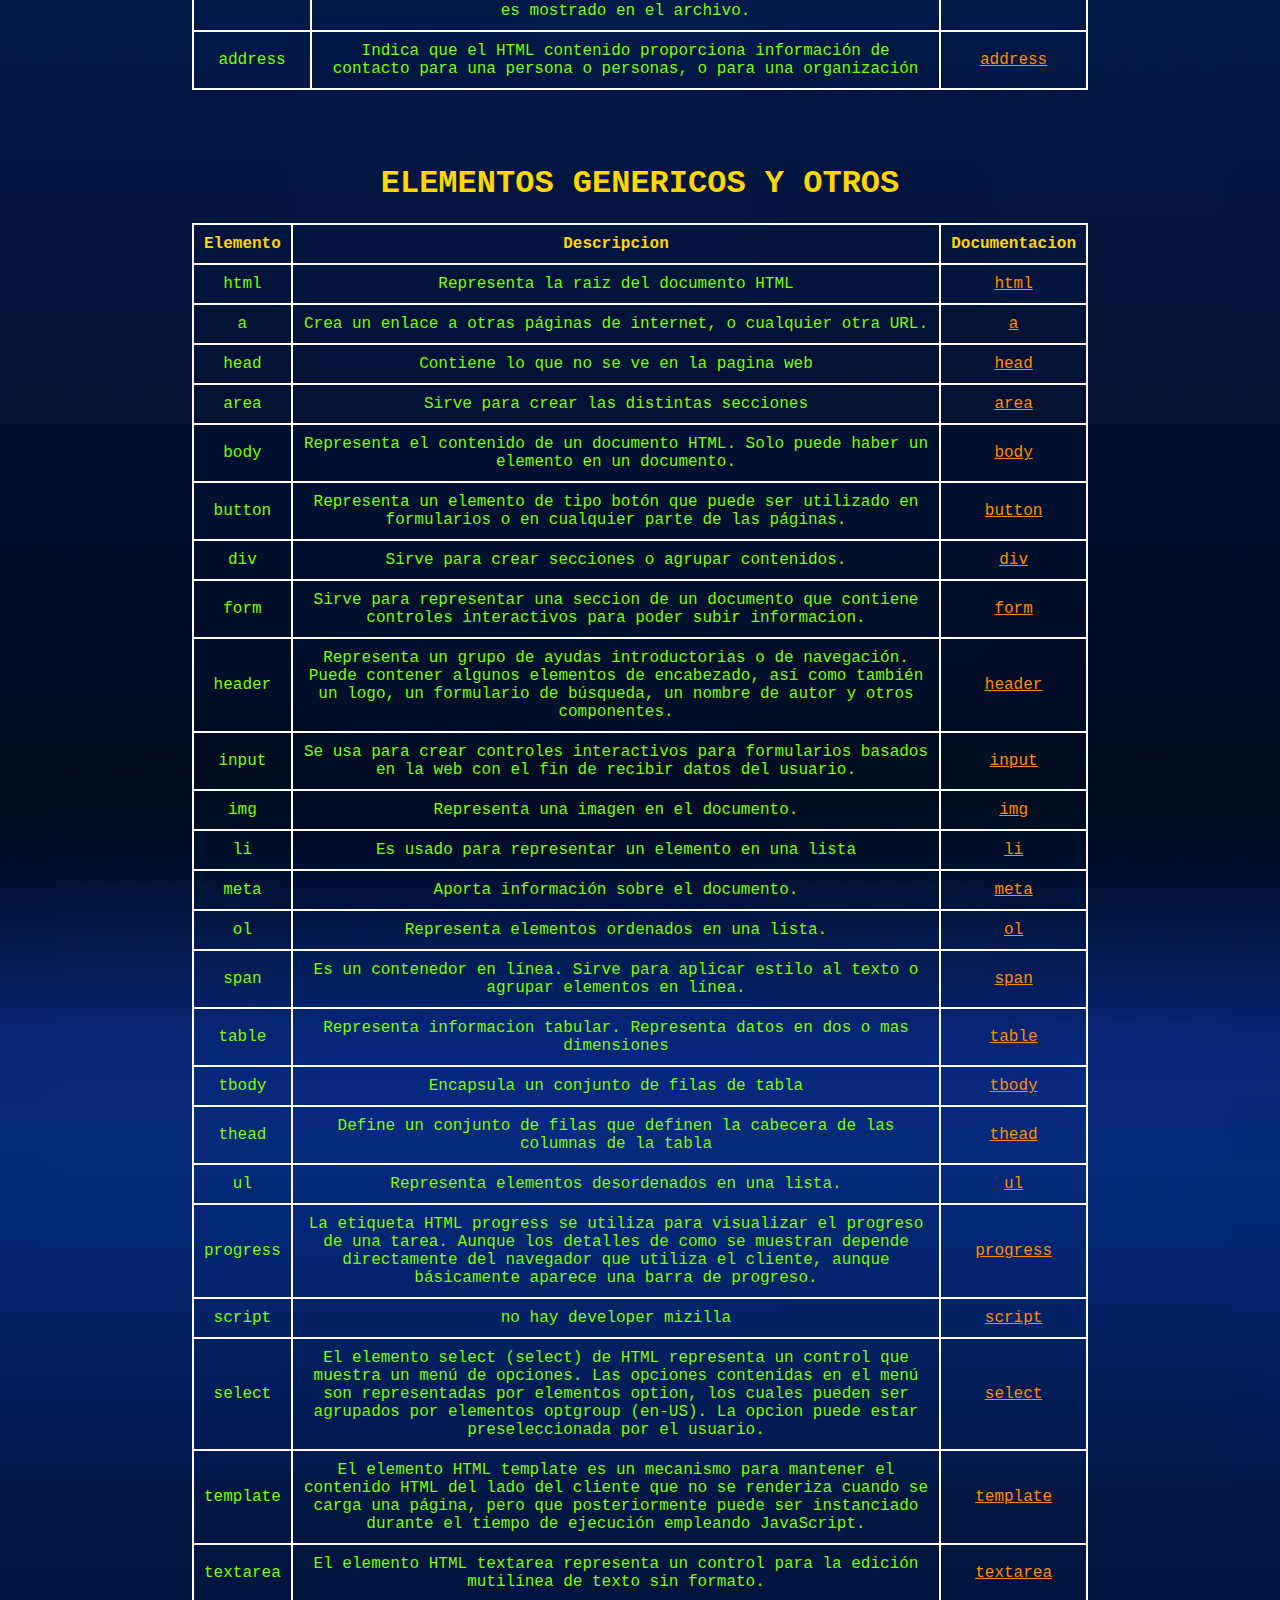
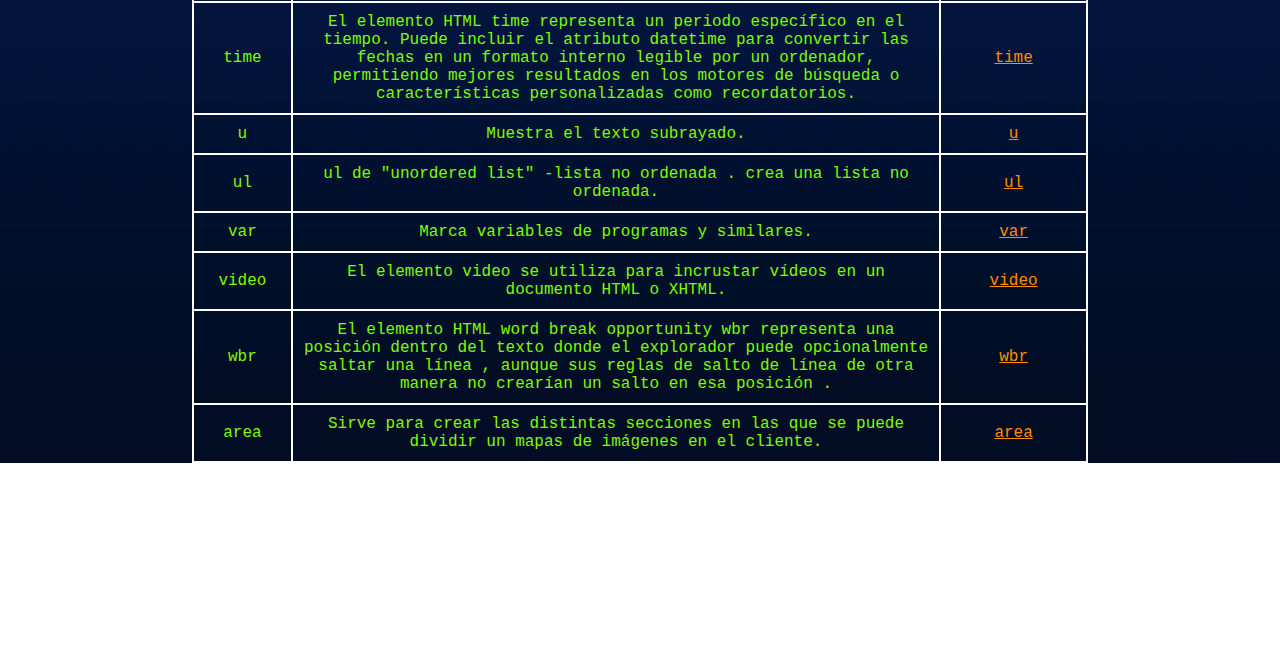
==== commit efbfd410: "address en footer" ====
--- a/index.html
+++ b/index.html
@@ -46,10 +46,9 @@
                 <br><br>
                 <hr>
                 <footer>
-                    <strong><i> GROVER LEONARDO GONZALEZ FERNANDEZ </i></strong>
+                    <address> <strong> <i> GROVER LEONARDO GONZALEZ FERNANDEZ </i> </strong> </address>
                     <br>
-                    <strong><i> <a href="mailto:grover.gonzalez@ucb.edu.bo" target="_blank">grover.gonzalez@ucb.edu.bo</a>
-                        </i></strong>
+                    <address> <strong> <i> <a href="mailto:grover.gonzalez@ucb.edu.bo" target="_blank">grover.gonzalez@ucb.edu.bo </a> </i> </strong> </address>
                 </footer>
                 <hr>
                 <br><br>
--- a/estilos.css
+++ b/estilos.css
@@ -32,7 +32,7 @@
     color: gold;
 }
 table, th, td{
-    border: 1px solid white;
+    border: 2px solid white;
     border-collapse: collapse;
 }
 th, td {
@@ -44,4 +44,7 @@
 }
 a{
     color: darkorange;
+}
+table{
+    width: 70%;
 }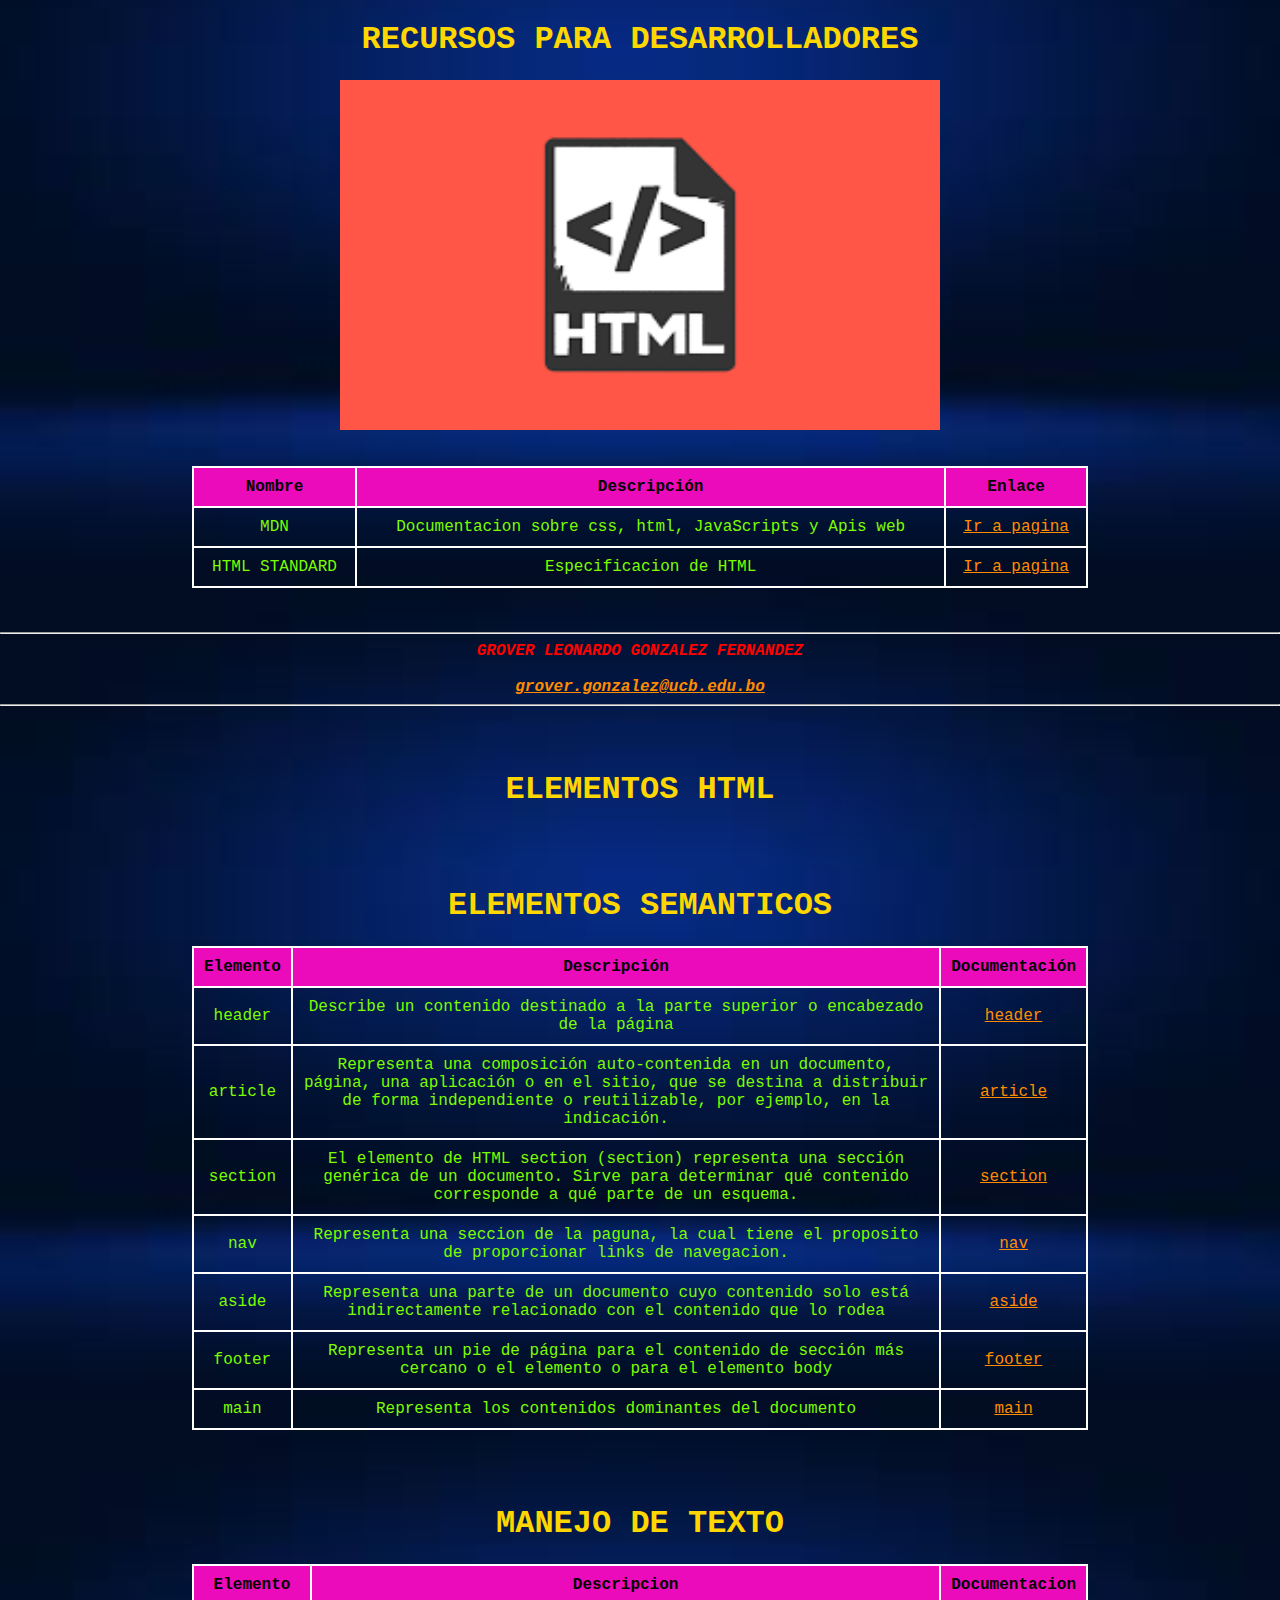
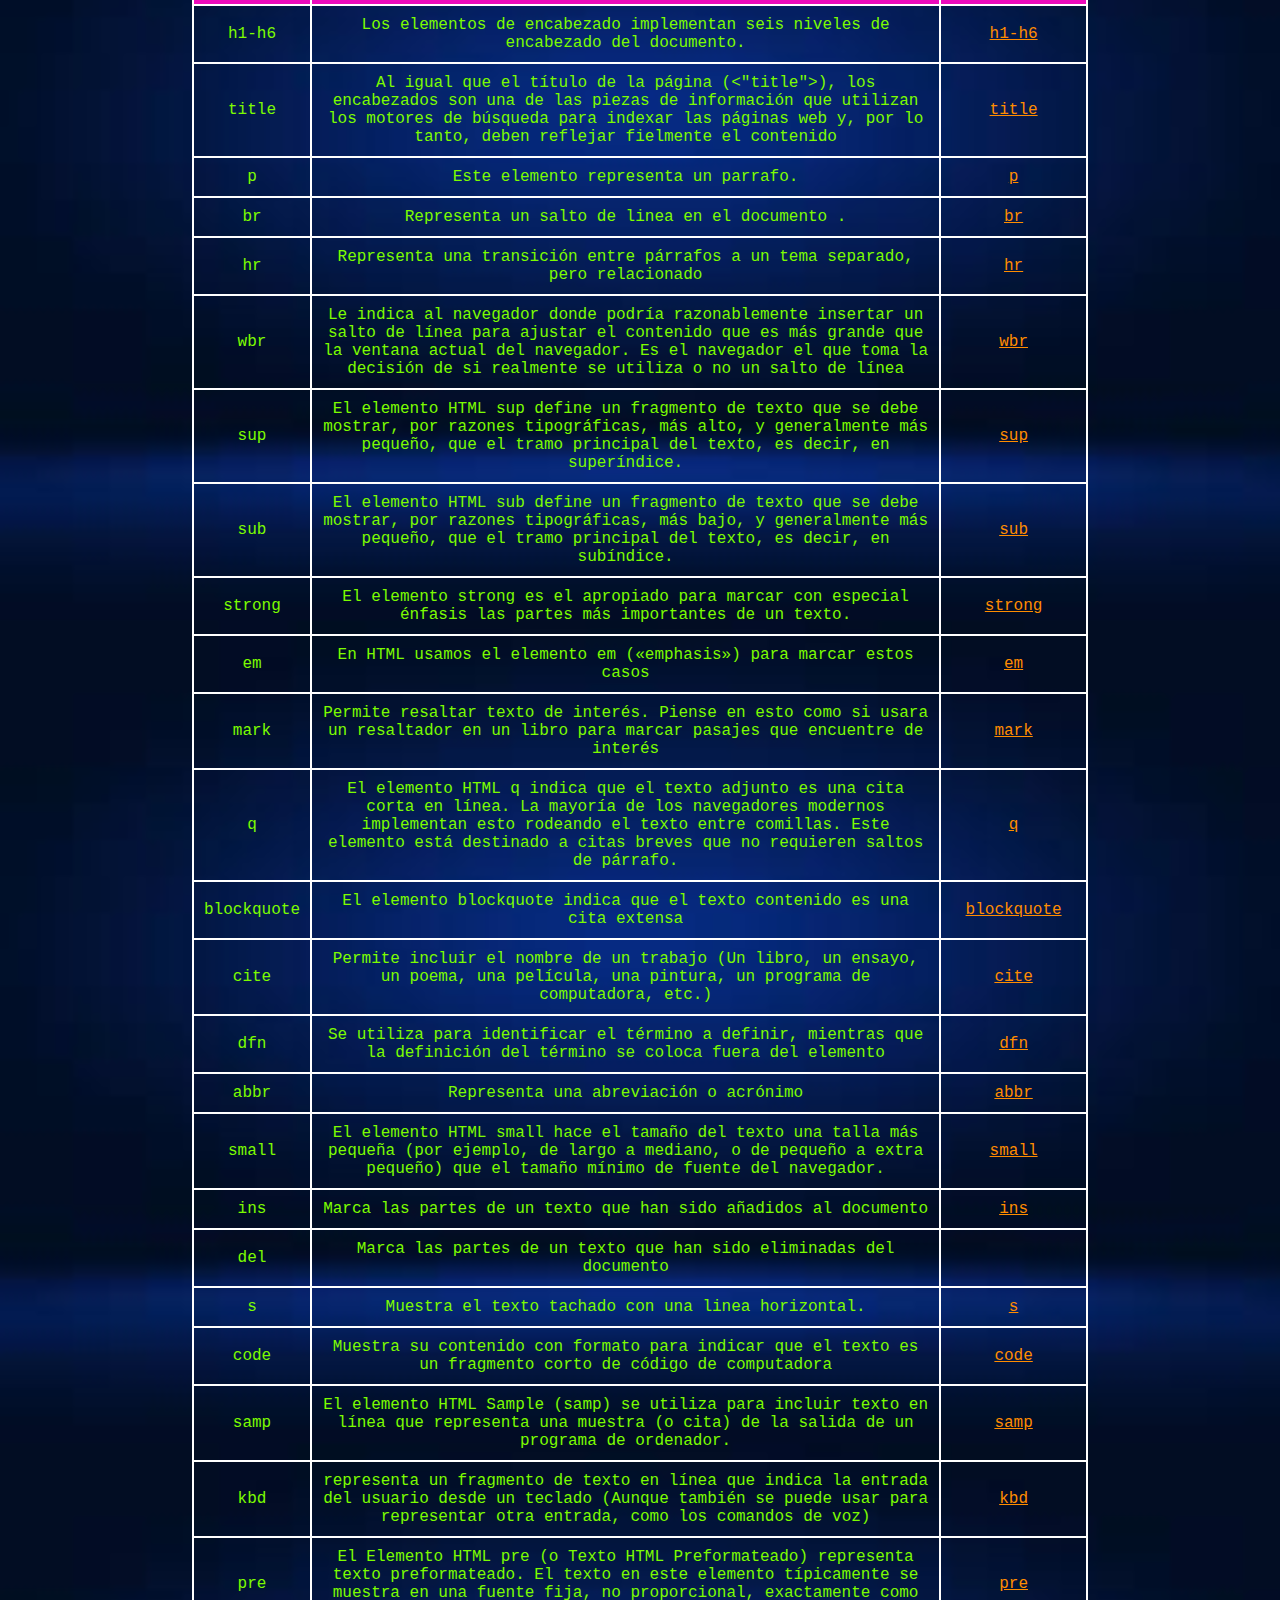
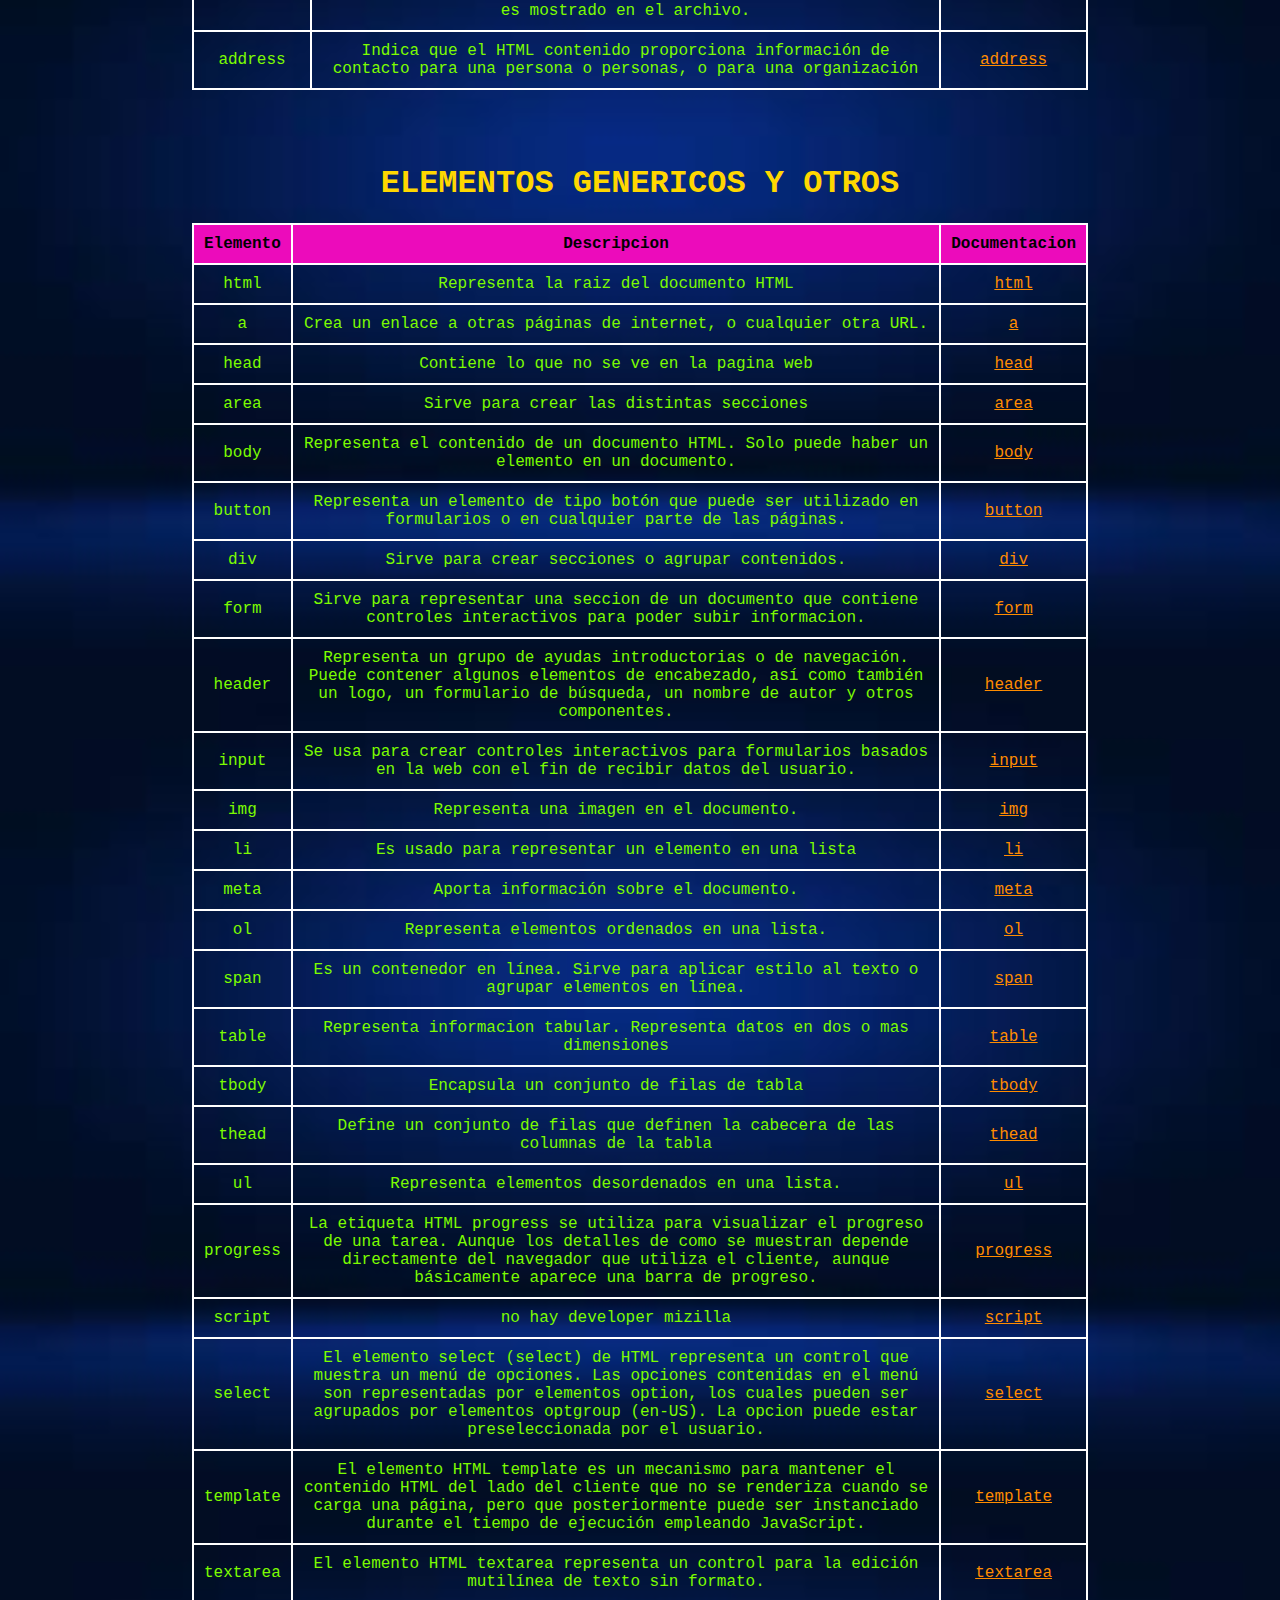
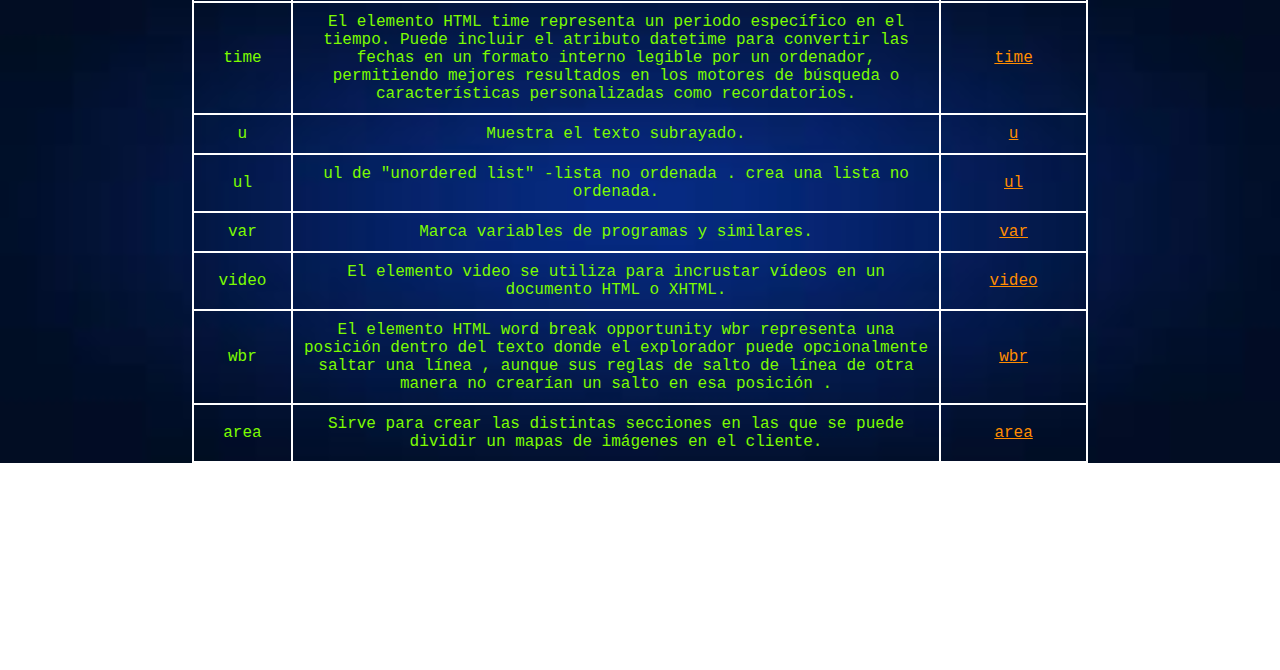
==== commit 2237aafb: "acentos" ====
--- a/index.html
+++ b/index.html
@@ -21,7 +21,7 @@
                     <thead>
                         <tr>
                             <th>Nombre</th>
-                            <th>Descripcion</th>
+                            <th>Descripción</th>
                             <th>Enlace</th>
                         </tr>
                     </thead>
@@ -59,6 +59,7 @@
                 <h1> ELEMENTOS HTML </h1>
                 <br><br>
             </div>
+
             
             <div>
                 <h1> ELEMENTOS SEMANTICOS </h1>
@@ -66,8 +67,8 @@
                     <thead>
                         <tr>
                             <th>Elemento</th>
-                            <th>Descripcion</th>
-                            <th>Documentacion</th>
+                            <th>Descripción</th>
+                            <th>Documentación</th>
                         </tr>
                     </thead>
                     <tbody>
--- a/estilos.css
+++ b/estilos.css
@@ -2,7 +2,7 @@
     margin: 0;
     padding: 0;
     background: url("[data-uri]");
-    background-size: cover;
+    background-size: 100%;
     background-position: center;
     font-family: monospace;
     font-size: large;
@@ -29,9 +29,12 @@
     text-rendering: auto;
 }
 th{
-    color: gold;
+    background-color: rgb(236, 11, 187);
+    color: black;
+    border: 2px solid white;
+    border-collapse: collapse;
 }
-table, th, td{
+table, td{
     border: 2px solid white;
     border-collapse: collapse;
 }
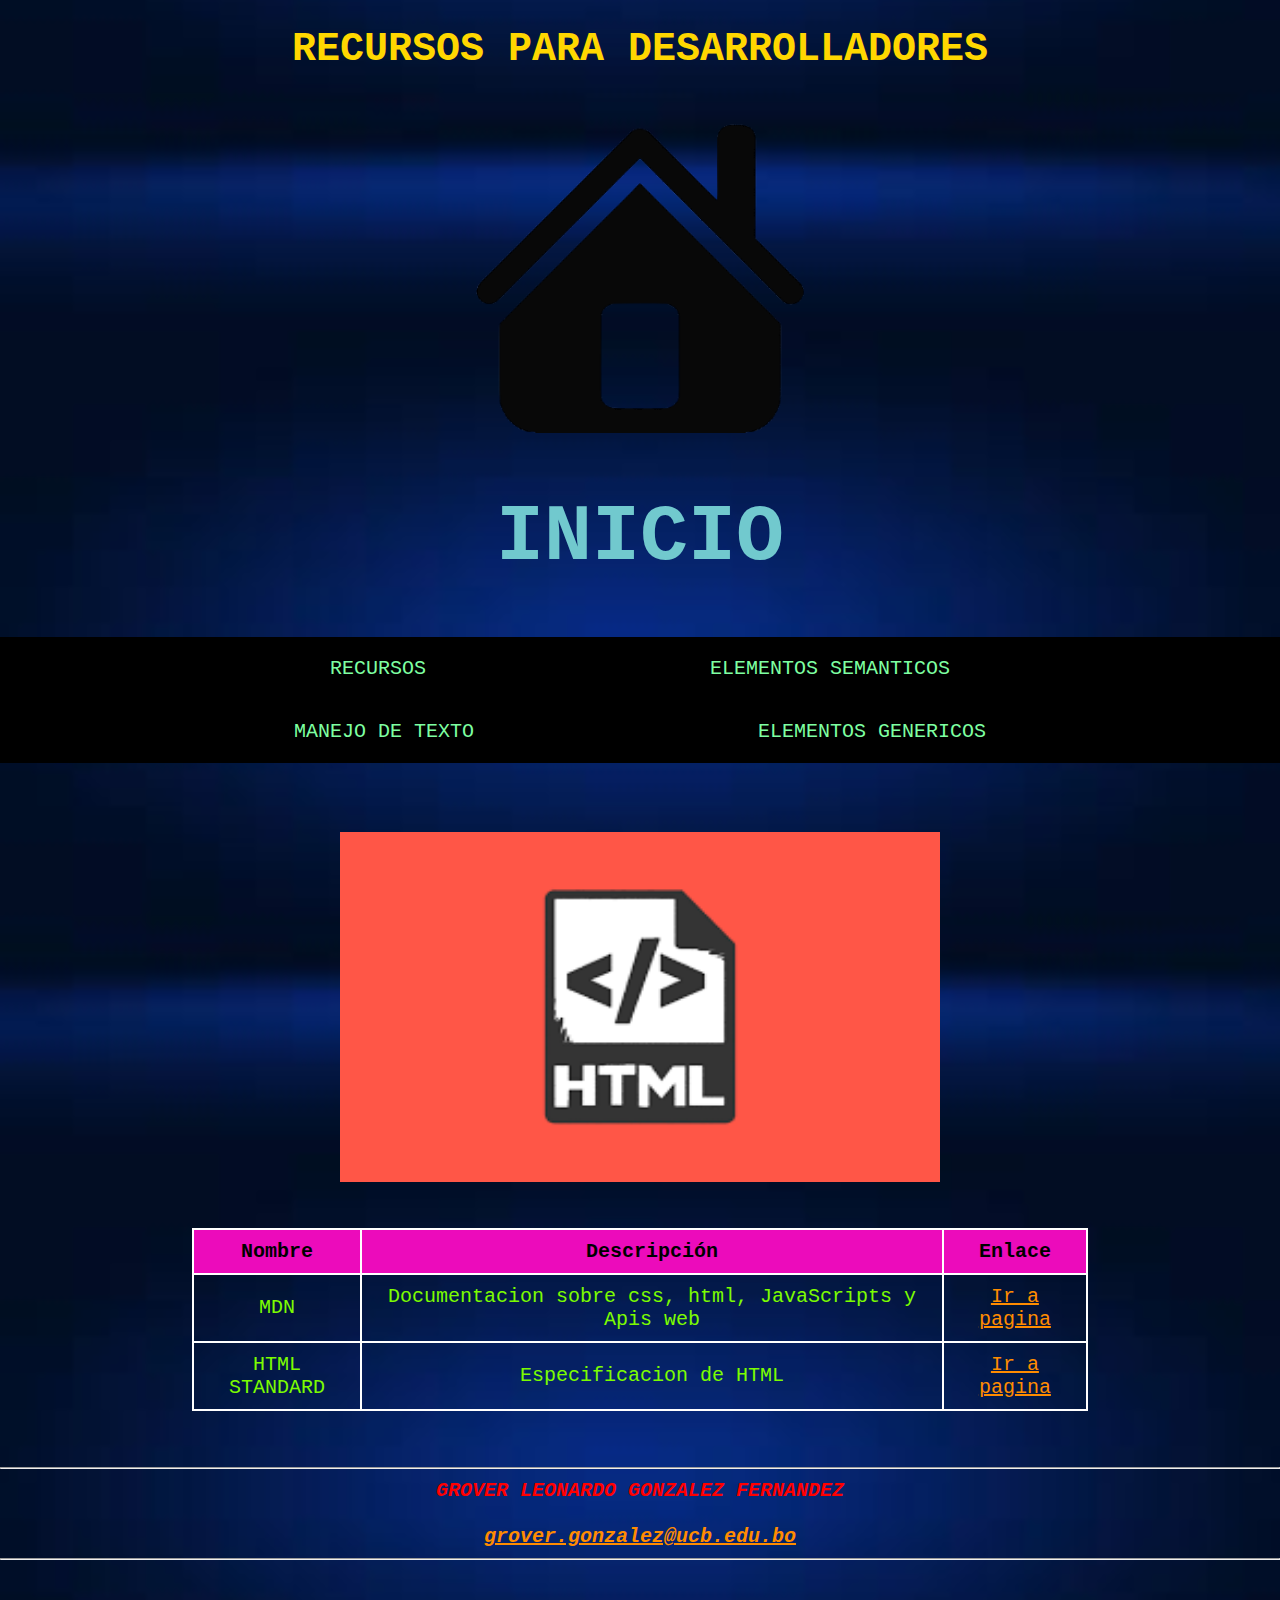
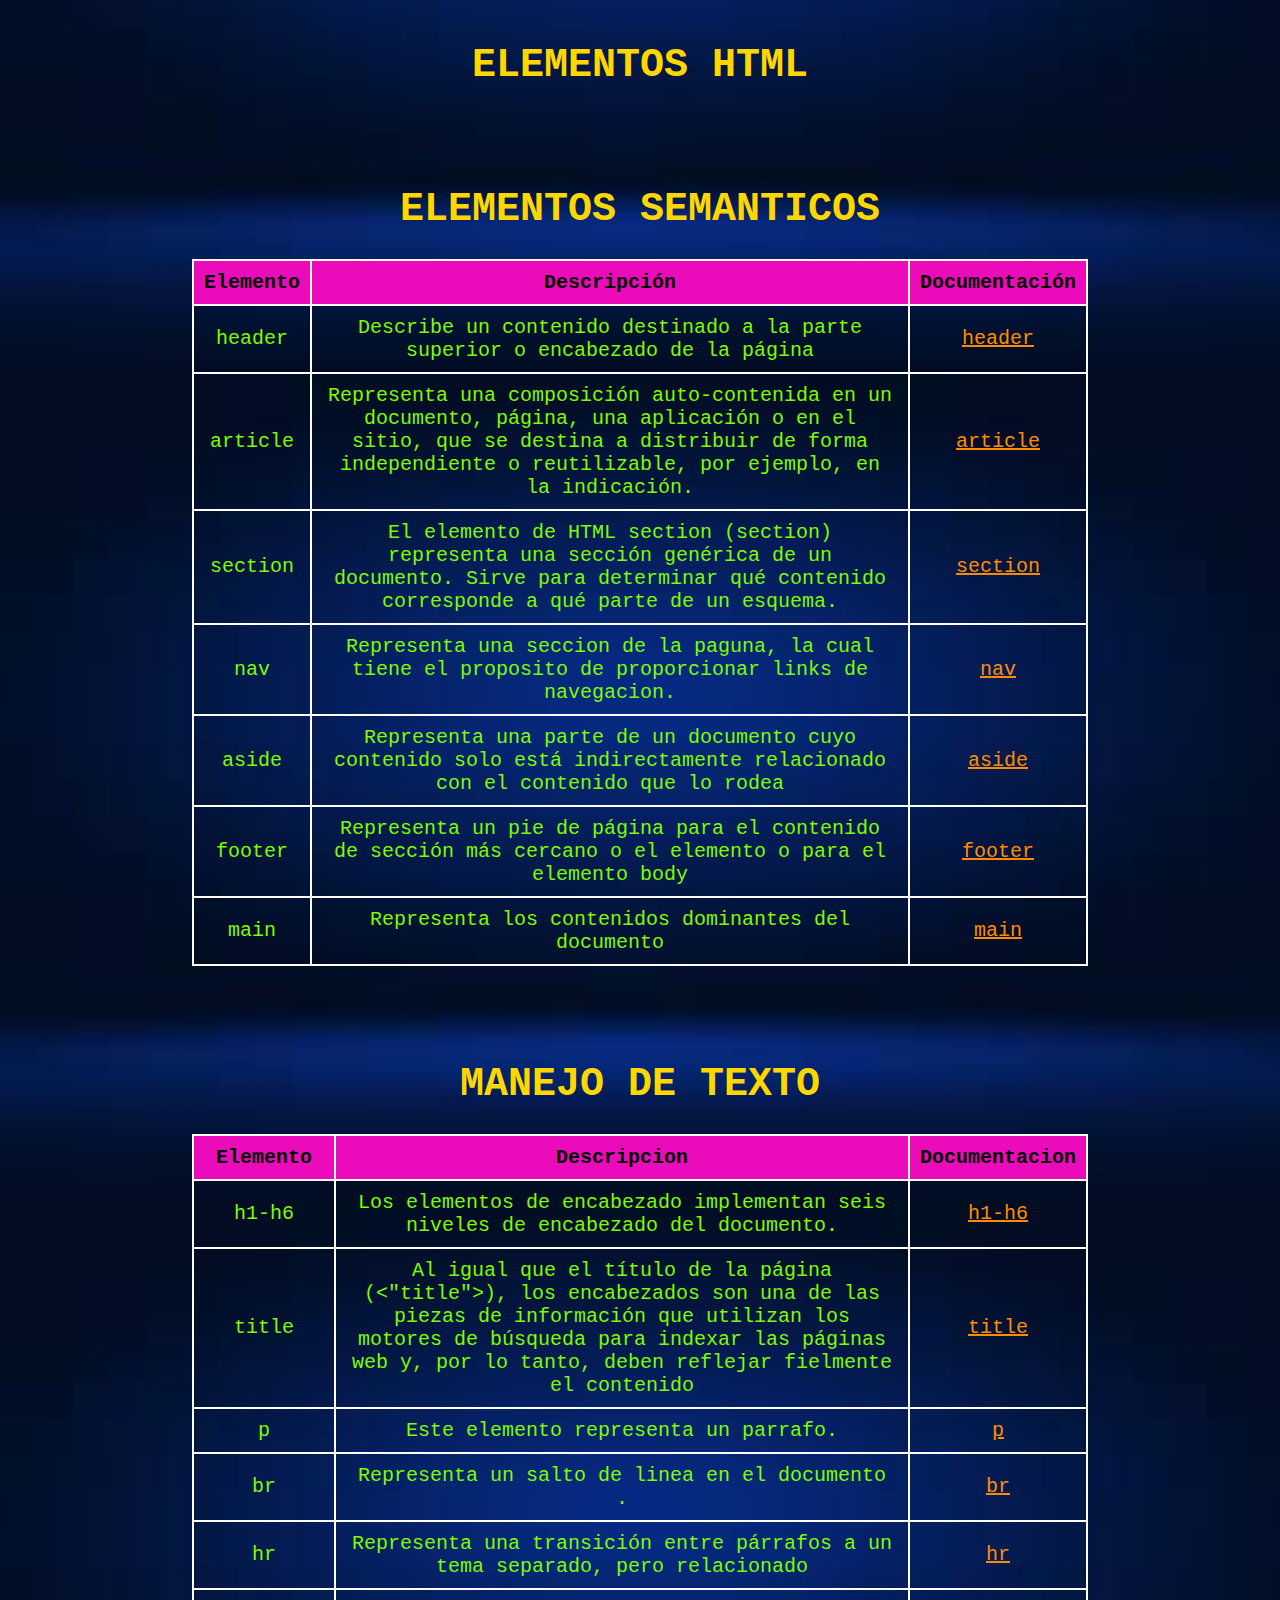
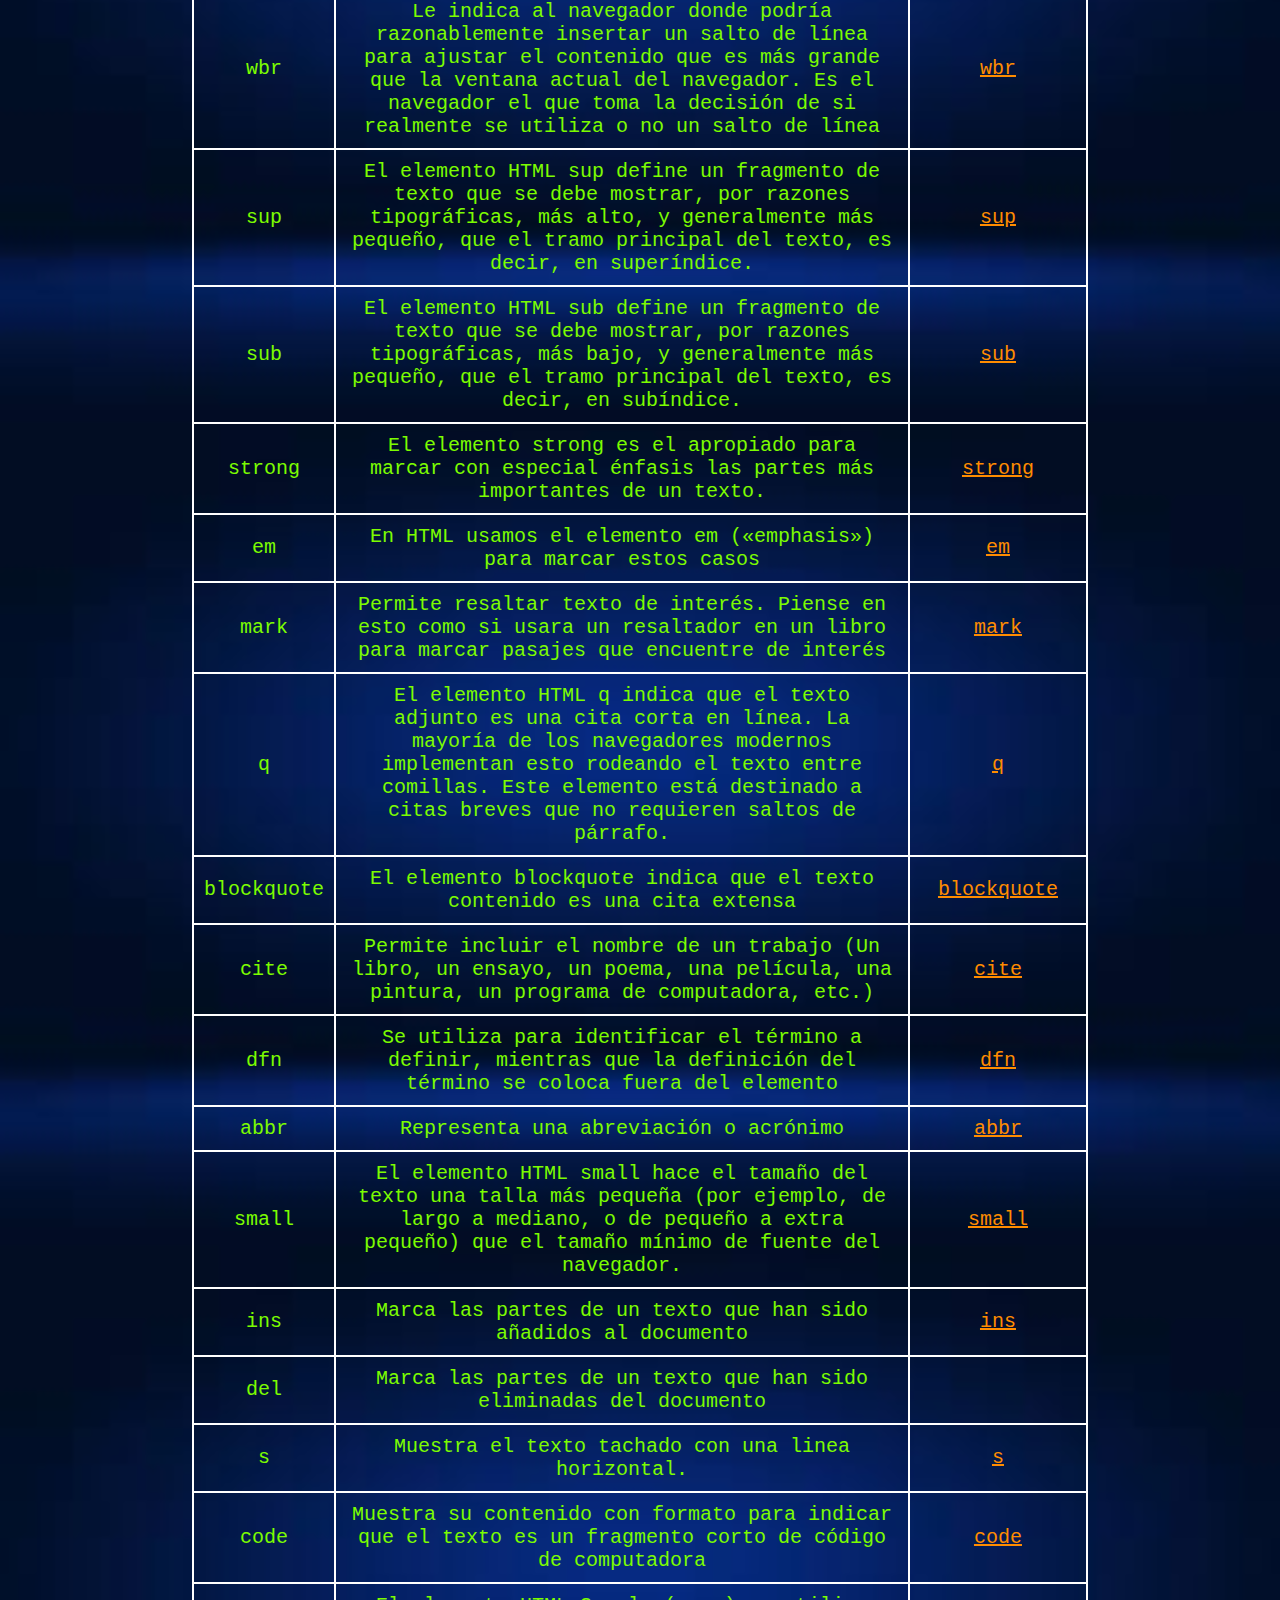
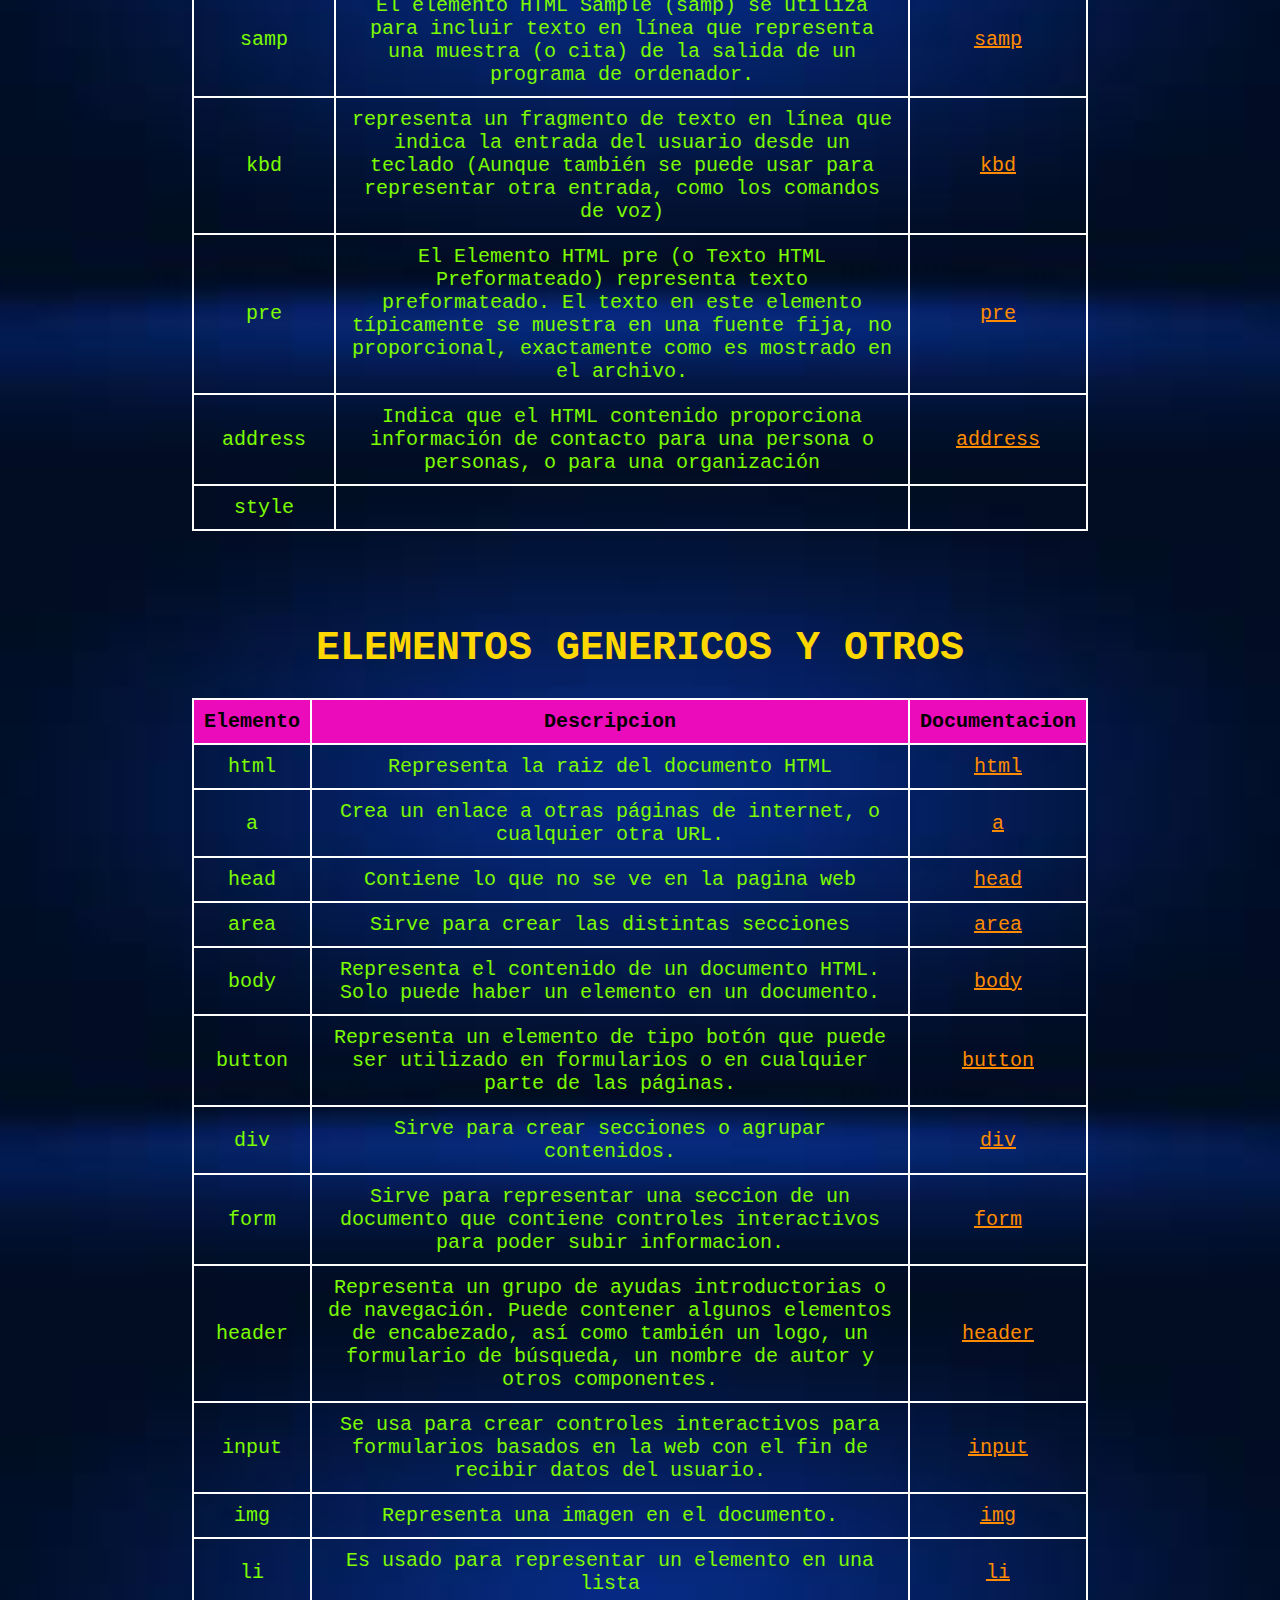
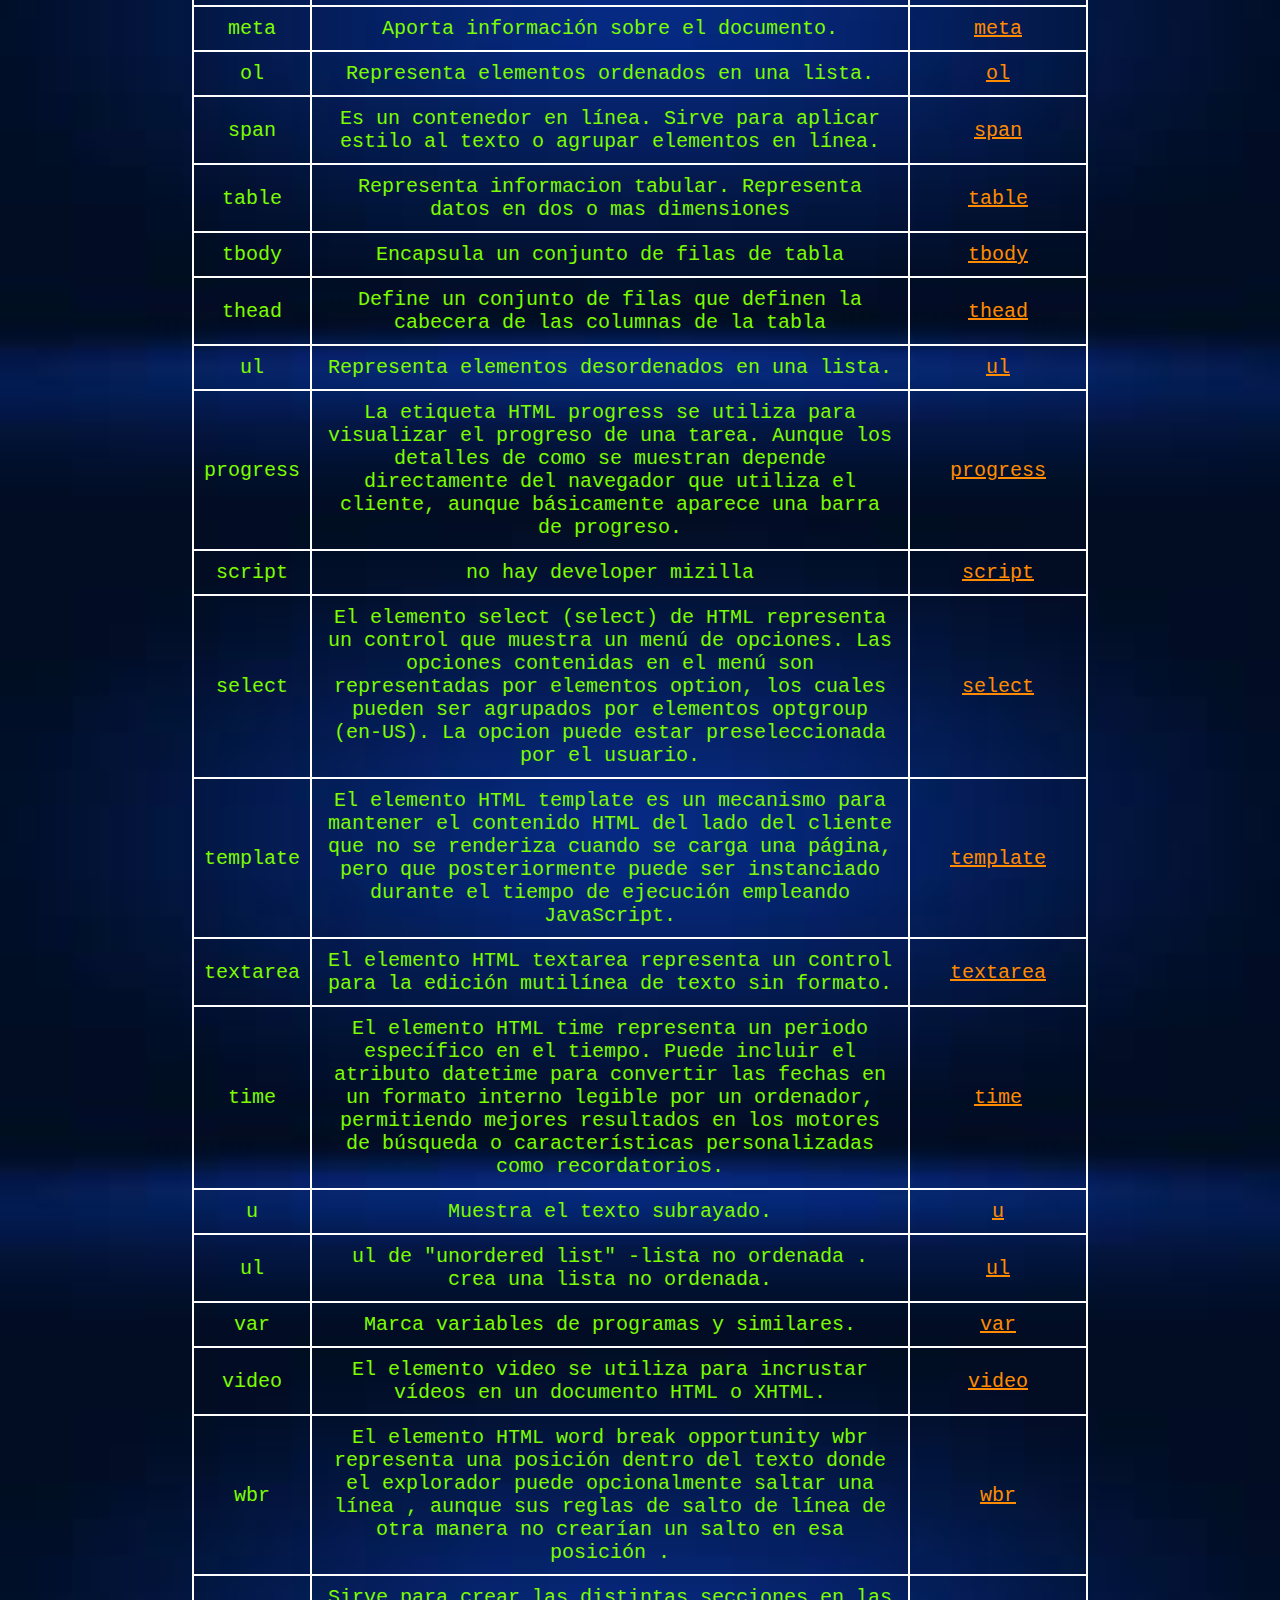
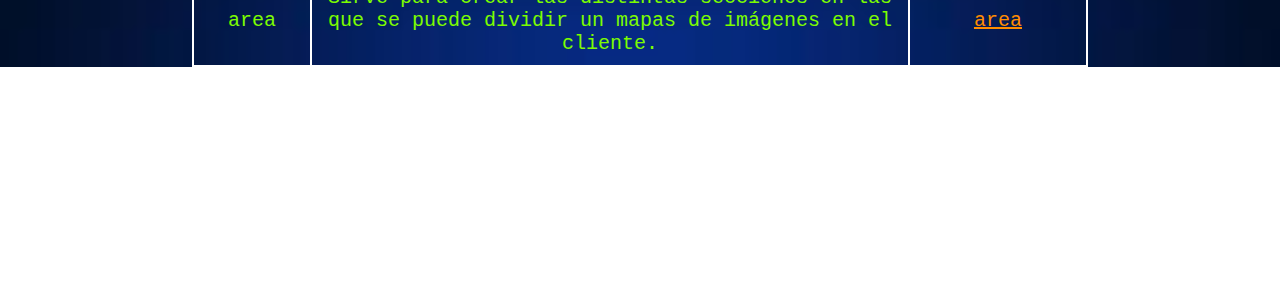
==== commit 2227eeab: "Manual" ====
--- a/index.html
+++ b/index.html
@@ -13,7 +13,22 @@
     <div>
         <center>
             <div>
-                <h1> RECURSOS PARA DESARROLLADORES </h1>
+                <h1 id="Recursos"> RECURSOS PARA DESARROLLADORES </h1>
+
+                <center><a href="main.html"><img class="inicio" src="png-transparent-computer-icons-house-angle-desktop-wallpaper-home-icon-removebg-preview.png" width="600px"></a></center>
+                <center><h1 style="color: #71C9CE; font-size: 80px;">INICIO</h1></center>
+                <div class="enlaces">
+                    <ul>
+                        <div>
+                            <li> <a class="header1" href="#Recursos">RECURSOS</a> </li>
+                            <li> <a class="header2" href="#Elementos Semanticos">ELEMENTOS SEMANTICOS</a> </li>
+                            <li> <a class="header3" href="#Manejo de Texto">MANEJO DE TEXTO</a> </li>
+                            <li> <a class="header4" href="#Elementos Genericos">ELEMENTOS GENERICOS</a> </li>
+                        </div>
+                    </ul>  
+                </div>
+
+                <br><br><br>
                 <img class="htmlimage"
                     src="[data-uri]">
                 <br><br>
@@ -40,8 +55,7 @@
                     </tbody>
                 </table>
             </div>
-            
-            
+           
             <div>
                 <br><br>
                 <hr>
@@ -62,7 +76,7 @@
 
             
             <div>
-                <h1> ELEMENTOS SEMANTICOS </h1>
+                <h1 id="Elementos Semanticos"> ELEMENTOS SEMANTICOS </h1>
                 <table>
                     <thead>
                         <tr>
@@ -132,7 +146,7 @@
             </div>
 
             <div>
-                <h1> MANEJO DE TEXTO </h1>
+                <h1 id="Manejo de Texto"> MANEJO DE TEXTO </h1>
                 <table>
                     <thead>
                         <tr>
@@ -280,6 +294,11 @@
                             <td>Indica que el HTML contenido proporciona información de contacto para una persona o personas, o para una organización</td>
                             <td><a href="https://developer.mozilla.org/en-US/docs/Web/HTML/Element/address" target="_blank">address</a></td>
                         </tr>
+                        <tr>
+                            <td>style</td>
+                            <td></td>
+                            <td></td>
+                        </tr>
                     </tbody>
                 </table>
             </div>
@@ -292,7 +311,7 @@
             </div>
             
             <div>
-                <h1> ELEMENTOS GENERICOS Y OTROS </h1>
+                <h1 id="Elementos Genericos">ELEMENTOS GENERICOS Y OTROS </h1>
                 <table>
                     <thead>
                         <tr>
--- a/estilos.css
+++ b/estilos.css
@@ -5,9 +5,8 @@
     background-size: 100%;
     background-position: center;
     font-family: monospace;
-    font-size: large;
+    font-size: x-large;
     font-display: white;
-    display: flex;
     color: red;
 }
 .htmlimage{
@@ -50,4 +49,39 @@
 }
 table{
     width: 70%;
+}
+
+.enlaces{
+    background-color: black;
+}
+.enlaces ul{
+    list-style: none;
+    margin: 0;
+    padding: 0;
+}
+.enlaces ul li{
+    display: inline-block;
+  }
+.enlaces ul li a{
+    color: rgb(126, 255, 161);
+    text-decoration: none;
+    display: block;
+    padding: 20px 136px;
+}
+
+.enlaces ul li a:hover{
+    background-color: rgb(92, 120, 235);
+}
+
+.header1{
+    color: white;
+}
+.header2{
+    color: white;
+}
+.header3{
+    color: white;
+}
+.header4{
+    color: white;
 }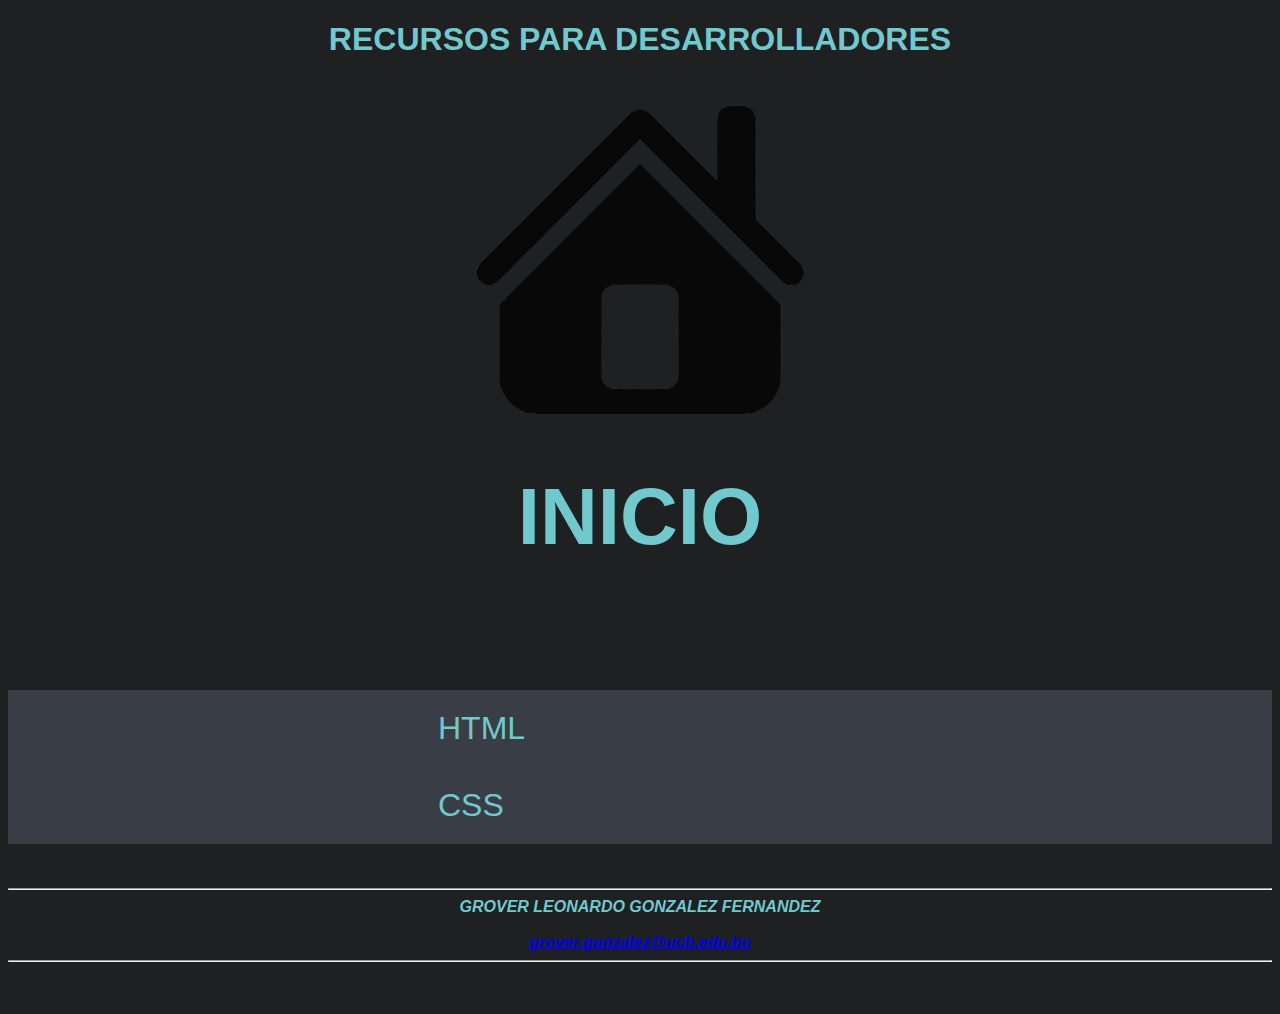
==== commit 688780af: "Manual" ====
--- a/index.html
+++ b/index.html
@@ -1,544 +1,35 @@
 <!DOCTYPE html>
 <html lang="en">
-
 <head>
     <meta charset="UTF-8">
     <meta http-equiv="X-UA-Compatible" content="IE=edge">
     <meta name="viewport" content="width=device-width, initial-scale=1.0">
-    <link rel="stylesheet" href="estilos.css">
-    <title>MANUAL HTML</title>
+    <link rel="stylesheet" href="estilosHome.css">
+    <title>HOME</title>
 </head>
-
 <body>
+    
+    <center><h1 id="Recursos"> RECURSOS PARA DESARROLLADORES </h1></center>
+    <center><a href="index.html"><img class="inicio" src="png-transparent-computer-icons-house-angle-desktop-wallpaper-home-icon-removebg-preview.png" width="600px"></a></center>
+    <center><h1 style="color: #71C9CE; font-size: 80px;">INICIO</h1></center>
+    <div class="enlaces">
+        <ul>
+            <div>
+                <li> <a class="html" href="main.html">HTML</a> </li>
+                <li> <a class="css" href="CSS.html">CSS</a> </li>
+            </div>
+        </ul>  
+    </div>
     <div>
-        <center>
-            <div>
-                <h1 id="Recursos"> RECURSOS PARA DESARROLLADORES </h1>
-
-                <center><a href="main.html"><img class="inicio" src="png-transparent-computer-icons-house-angle-desktop-wallpaper-home-icon-removebg-preview.png" width="600px"></a></center>
-                <center><h1 style="color: #71C9CE; font-size: 80px;">INICIO</h1></center>
-                <div class="enlaces">
-                    <ul>
-                        <div>
-                            <li> <a class="header1" href="#Recursos">RECURSOS</a> </li>
-                            <li> <a class="header2" href="#Elementos Semanticos">ELEMENTOS SEMANTICOS</a> </li>
-                            <li> <a class="header3" href="#Manejo de Texto">MANEJO DE TEXTO</a> </li>
-                            <li> <a class="header4" href="#Elementos Genericos">ELEMENTOS GENERICOS</a> </li>
-                        </div>
-                    </ul>  
-                </div>
-
-                <br><br><br>
-                <img class="htmlimage"
-                    src="[data-uri]">
-                <br><br>
-                <table>
-                    <thead>
-                        <tr>
-                            <th>Nombre</th>
-                            <th>Descripción</th>
-                            <th>Enlace</th>
-                        </tr>
-                    </thead>
-                    <tbody>
-                        <tr>
-                            <td>MDN</td>
-                            <td>Documentacion sobre css, html, JavaScripts y Apis web </td>
-                            <td><a href="https://html.spec.whatwg.org/#the-document-object" target="_blank">Ir a pagina</a>
-                            </td>
-                        </tr>
-                        <tr>
-                            <td>HTML STANDARD</td>
-                            <td> Especificacion de HTML</td>
-                            <td><a href="https://html.spec.whatwg.org/#toc-semantics" target="_blank">Ir a pagina</a></td>
-                        </tr>
-                    </tbody>
-                </table>
-            </div>
-           
-            <div>
-                <br><br>
-                <hr>
-                <footer>
-                    <address> <strong> <i> GROVER LEONARDO GONZALEZ FERNANDEZ </i> </strong> </address>
-                    <br>
-                    <address> <strong> <i> <a href="mailto:grover.gonzalez@ucb.edu.bo" target="_blank">grover.gonzalez@ucb.edu.bo </a> </i> </strong> </address>
-                </footer>
-                <hr>
-                <br><br>
-            </div>
-            
-            
-            <div>
-                <h1> ELEMENTOS HTML </h1>
-                <br><br>
-            </div>
-
-            
-            <div>
-                <h1 id="Elementos Semanticos"> ELEMENTOS SEMANTICOS </h1>
-                <table>
-                    <thead>
-                        <tr>
-                            <th>Elemento</th>
-                            <th>Descripción</th>
-                            <th>Documentación</th>
-                        </tr>
-                    </thead>
-                    <tbody>
-                        <tr>
-                            <td>header</td>
-                            <td>Describe un contenido destinado a la parte superior o encabezado de la página </td>
-                            <td><a href="https://developer.mozilla.org/en-US/docs/Web/HTML/Element/header"
-                                    target="_blank">header</a></td>
-                        </tr>
-                        <tr>
-                            <td>article</td>
-                            <td>Representa una composición auto-contenida en un documento, página, una aplicación o en el
-                                sitio, que se destina a distribuir de forma independiente o reutilizable, por ejemplo, en la
-                                indicación.</td>
-                            <td><a href="https://developer.mozilla.org/en-US/docs/Web/HTML/Element/article"
-                                    target="_BLANK">article</a></td>
-                        </tr>
-                        <tr>
-                            <td>section</td>
-                            <td>El elemento de HTML section (section) representa una sección genérica de un documento. Sirve para
-                                determinar qué contenido corresponde a qué parte de un esquema.</td>
-                            <td><a href="https://developer.mozilla.org/es/docs/Web/HTML/Element/section" target="_blank">section</a>
-                            </td>
-                        </tr>
-                        <tr>
-                            <td>nav</td>
-                            <td>Representa una seccion de la paguna, la cual tiene el proposito de proporcionar links de
-                                navegacion.</td>
-                            <td><a href="https://developer.mozilla.org/en-US/docs/Web/HTML/Element/nav" target="_BLANK">nav</a>
-                            </td>
-                        </tr>
-                        <tr>
-                            <td>aside</td>
-                            <td>Representa una parte de un documento cuyo contenido solo está indirectamente relacionado con el
-                                contenido que lo rodea</td>
-                            <td><a href="https://developer.mozilla.org/en-US/docs/Web/HTML/Element/aside" target="_blank">aside</a>
-                            </td>
-                        </tr>
-                        <tr>
-                            <td>footer</td>
-                            <td>Representa un pie de página para el contenido de sección más cercano o el elemento o para el
-                                elemento body</td>
-                            <td><a href="https://developer.mozilla.org/en-US/docs/Web/HTML/Element/footer"
-                                    target="_blank">footer</a></td>
-                        </tr>
-                        <tr>
-                            <td>main</td>
-                            <td>Representa los contenidos dominantes del documento</td>
-                            <td><a href="https://developer.mozilla.org/en-US/docs/Web/HTML/Element/main" target="_blank">main</a>
-                            </td>
-                        </tr>
-                    </tbody>
-                </table>
-            </div>
-            
-
-            <div>
-                <br>
-                <br>
-                <br>
-            </div>
-
-            <div>
-                <h1 id="Manejo de Texto"> MANEJO DE TEXTO </h1>
-                <table>
-                    <thead>
-                        <tr>
-                            <th>Elemento</th>
-                            <th>Descripcion</th>
-                            <th>Documentacion</th>
-                        </tr>
-                    </thead>
-                    <tbody>
-                        <tr>
-                            <td>h1-h6</td>
-                            <td>Los elementos de encabezado implementan seis niveles de encabezado del documento.</td>
-                            <td><a href="https://developer.mozilla.org/en-US/docs/Web/HTML/Element/Heading_Elements"
-                                    target="_BLANK">h1-h6</a></td>
-                        </tr>
-                        <tr>
-                            <td>title</td>
-                            <td>Al igual que el título de la página (<"title">), los encabezados son una de las piezas de información que utilizan los motores de búsqueda para indexar las  páginas web y, por lo tanto, deben reflejar fielmente el contenido </td>
-                            <td><a href="https://developer.mozilla.org/en-US/docs/Web/HTML/Element/title" target="_blank">title</a></td>
-                        </tr>
-                        <tr>
-                            <td>p</td>
-                            <td>Este elemento representa un parrafo.</td>
-                            <td><a href="https://developer.mozilla.org/en-US/docs/Web/HTML/Element/p" target="_BLANK">p</a>
-                            </td>
-                        </tr>
-                        <tr>
-                            <td>br</td>
-                            <td>Representa un salto de linea en el documento .</td>
-                            <td><a href="https://developer.mozilla.org/en-US/docs/Web/HTML/Element/br" target="_BLANK">br</a></td>
-                        </tr>
-                        <tr>
-                            <td>hr</td>
-                            <td>Representa una transición entre párrafos a un tema separado, pero relacionado</td>
-                            <td><a href="https://developer.mozilla.org/en-US/docs/Web/HTML/Element/hr" target="_BLANK">hr</a></td>
-                        </tr>
-                        <tr>
-                            <td>wbr</td>
-                            <td>Le indica al navegador donde podría razonablemente insertar un salto de línea para ajustar el contenido que es más grande que la ventana actual del navegador. Es el navegador el que toma la decisión de si realmente se utiliza o no un salto de línea</td>
-                            <td><a href="https://developer.mozilla.org/en-US/docs/Web/HTML/Element/wbr" target="_BLANK">wbr</a></td>
-                        </tr>
-                        <tr>
-                            <td>sup</td>
-                            <td>El elemento HTML sup define un fragmento de texto que se debe mostrar, por razones tipográficas, más
-                                alto, y generalmente más pequeño, que el tramo principal del texto, es decir, en superíndice.</td>
-                            <td><a href="https://developer.mozilla.org/es/docs/Web/HTML/Element/sup" target="_blank">sup</a></td>
-                        </tr>
-                        <tr>
-                            <td>sub</td>
-                            <td>El elemento HTML sub define un fragmento de texto que se debe mostrar, por razones tipográficas, más
-                                bajo, y generalmente más pequeño, que el tramo principal del texto, es decir, en subíndice.</td>
-                            <td><a href="https://developer.mozilla.org/es/docs/Web/HTML/Element/sub" target="_blank">sub</a></td>
-                        </tr>
-                        <tr>
-                            <td>strong</td>
-                            <td>El elemento strong es el apropiado para marcar con especial énfasis las partes más importantes de un
-                                texto. </td>
-                            <td><a href="https://developer.mozilla.org/es/docs/Web/HTML/Element/strong" target="_blank">strong</a>
-                            </td>
-                        </tr>
-                        <tr>
-                            <td>em</td>
-                            <td>En HTML usamos el elemento em («emphasis») para marcar estos casos</td>
-                            <td><a href="https://developer.mozilla.org/en-US/docs/Web/HTML/Element/em" target="_blank">em</td>
-                        </tr>
-                        <tr>
-                            <td>mark</td>
-                            <td>Permite resaltar texto de interés. Piense en esto como si usara un resaltador en un libro para marcar pasajes que encuentre de interés</td>
-                            <td><a href="https://developer.mozilla.org/en-US/docs/Web/HTML/Element/mark" target="_blank">mark</a></td>
-                        </tr>
-                        <tr>
-                            <td>q</td>
-                            <td>El elemento HTML q indica que el texto adjunto es una cita corta en línea. La mayoría de los
-                                navegadores modernos implementan esto rodeando el texto entre comillas. Este elemento está destinado
-                                a citas breves que no requieren saltos de párrafo.</td>
-                            <td><a href="https://developer.mozilla.org/es/docs/Web/HTML/Element/q" target="_blank">q</a></td>
-                        </tr>
-                        <tr>
-                            <td>blockquote</td>
-                            <td>El elemento blockquote indica que el texto contenido es una cita extensa</td>
-                            <td><a href="https://developer.mozilla.org/en-US/docs/Web/HTML/Element/blockquote" target="_blank">blockquote</a></td>
-                        </tr>
-                        <tr>
-                            <td>cite</td>
-                            <td>Permite incluir el nombre de un trabajo (Un libro, un ensayo, un poema, una película, una pintura, un programa de computadora, etc.)</td>
-                            <td><a href="https://developer.mozilla.org/en-US/docs/Web/HTML/Element/cite" target="_blank">cite</a></td>
-                        </tr>
-                        <tr>
-                            <td>dfn</td>
-                            <td>Se utiliza para identificar el término a definir, mientras que la definición del término se coloca fuera del elemento</td>
-                            <td><a href="https://developer.mozilla.org/en-US/docs/Web/HTML/Element/dfn">dfn</a></td>
-                        </tr>
-                        <tr>
-                            <td>abbr</td>
-                            <td>Representa una abreviación o acrónimo</td>
-                            <td><a href="https://developer.mozilla.org/en-US/docs/Web/HTML/Element/abbr" target="_BLANK">abbr</a>
-                            </td>
-                        </tr>
-                        <tr>
-                            <td>small</td>
-                            <td>El elemento HTML small hace el tamaño del texto una talla más pequeña (por ejemplo, de largo a
-                                mediano, o de pequeño a extra pequeño) que el tamaño mínimo de fuente del navegador. </td>
-                            <td><a href="https://developer.mozilla.org/es/docs/Web/HTML/Element/small" target="_blank">small</a>
-                            </td>
-                        </tr> 
-                        <tr>
-                            <td>ins</td>
-                            <td>Marca las partes de un texto que han sido añadidos al documento</td>
-                            <td><a href="https://developer.mozilla.org/en-US/docs/Web/HTML/Element/ins" target="_blank">ins</a></td>
-                        </tr>
-                        <tr>
-                            <td>del</td>
-                            <td>Marca las partes de un texto que han sido eliminadas del documento</td>
-                            <td><a href="https://developer.mozilla.org/en-US/docs/Web/HTML/Element/del" target="_blank"></a></td>
-                        </tr>
-                        <tr>
-                            <td>s</td>
-                            <td>Muestra el texto tachado con una linea horizontal.</td>
-                            <td><a href="https://developer.mozilla.org/es/docs/Web/HTML/Element/s" target="_blank">s</a></td>
-                        </tr>
-                        <tr>
-                            <td>code</td>
-                            <td>Muestra su contenido con formato para indicar que el texto es un fragmento corto de código de computadora</td>
-                            <td><a href="https://developer.mozilla.org/en-US/docs/Web/HTML/Element/code" target="_blank">code</a></td>
-                        </tr>
-                        <tr>
-                            <td>samp</td>
-                            <td>El elemento HTML Sample (samp) se utiliza para incluir texto en línea que representa una muestra (o cita) de la salida de un programa de ordenador.</td>
-                            <td><a href="https://developer.mozilla.org/es/docs/Web/HTML/Element/samp" target="_blank">samp</a></td>
-                        </tr>
-                        <tr>
-                            <td>kbd</td>
-                            <td>representa un fragmento de texto en línea que indica la entrada del usuario desde un teclado (Aunque también se puede usar para representar otra entrada, como los comandos de voz)</td>
-                            <td><a href="https://developer.mozilla.org/en-US/docs/Web/HTML/Element/kbd" target="_blank">kbd</a></td>
-                        </tr>
-                        <tr>
-                            <td>pre</td>
-                            <td>El Elemento HTML pre (o Texto HTML Preformateado) representa texto preformateado. El texto en este
-                                elemento típicamente se muestra en una fuente fija, no proporcional, exactamente como es mostrado en
-                                el archivo.</td>
-                            <td><a href="https://developer.mozilla.org/es/docs/Web/HTML/Element/pre" target="_blank">pre</a></td>
-                        </tr>
-                        <tr>
-                            <td>address</td>
-                            <td>Indica que el HTML contenido proporciona información de contacto para una persona o personas, o para una organización</td>
-                            <td><a href="https://developer.mozilla.org/en-US/docs/Web/HTML/Element/address" target="_blank">address</a></td>
-                        </tr>
-                        <tr>
-                            <td>style</td>
-                            <td></td>
-                            <td></td>
-                        </tr>
-                    </tbody>
-                </table>
-            </div>
-
-
-            <div>
-                <br>
-                <br>
-                <br>
-            </div>
-            
-            <div>
-                <h1 id="Elementos Genericos">ELEMENTOS GENERICOS Y OTROS </h1>
-                <table>
-                    <thead>
-                        <tr>
-                            <th>Elemento</th>
-                            <th>Descripcion</th>
-                            <th>Documentacion</th>
-                        </tr>
-                    </thead>
-                    <tbody>
-                        <tr>
-                            <td>html</td>
-                            <td>Representa la raiz del documento HTML</td>
-                            <td><a href="https://developer.mozilla.org/en-US/docs/Web/HTML/Element/html" target="_BLANK">html</a>
-                            </td>
-                        </tr>
-                        <tr>
-                            <td>a</td>
-                            <td>Crea un enlace a otras páginas de internet, o cualquier otra URL.</td>
-                            <td><a href="https://developer.mozilla.org/en-US/docs/Web/HTML/Element/a" target="_BLANK">a</a>
-                            </td>
-                        </tr>
-                        
-                        <tr>
-                            <td>head</td>
-                            <td>Contiene lo que no se ve en la pagina web</td>
-                            <td><a href="https://developer.mozilla.org/en-US/docs/Web/HTML/Element/head" target="_BLANK">head</a>
-                            </td>
-                        </tr>
-                        <tr>
-                            <td>area</td>
-                            <td>Sirve para crear las distintas secciones</td>
-                            <td><a href="https://developer.mozilla.org/en-US/docs/Web/HTML/Element/area" target="_BLANK">area</a>
-                            </td>
-                        </tr>
-            
-                        <tr>
-                            <td>body</td>
-                            <td>Representa el contenido de un documento HTML. Solo puede haber un elemento en un documento.
-                            </td>
-                            <td><a href="https://developer.mozilla.org/en-US/docs/Web/HTML/Element/body" target="_BLANK">body</a>
-                            </td>
-                        </tr>
-                        
-                        <tr>
-                            <td>button</td>
-                            <td>Representa un elemento de tipo botón que puede ser utilizado en formularios o en cualquier
-                                parte
-                                de las páginas.</td>
-                            <td><a href="https://developer.mozilla.org/en-US/docs/Web/HTML/Element/button"
-                                    target="_BLANK">button</a></td>
-                        </tr>
-                        <tr>
-                            <td>div</td>
-                            <td>Sirve para crear secciones o agrupar contenidos.</td>
-                            <td><a href="https://developer.mozilla.org/en-US/docs/Web/HTML/Element/div" target="_BLANK">div</a>
-                            </td>
-                        </tr>
-                        <tr>
-                            <td>form</td>
-                            <td>Sirve para representar una seccion de un documento que contiene controles interactivos para
-                                poder subir informacion.</td>
-                            <td><a href="https://developer.mozilla.org/en-US/docs/Web/HTML/Element/form" target="_BLANK">form</a>
-                            </td>
-                        </tr>
-                        
-                        <tr>
-                            <td>header</td>
-                            <td>Representa un grupo de ayudas introductorias o de navegación. Puede contener algunos
-                                elementos
-                                de encabezado, así como también un logo, un formulario de búsqueda, un nombre de autor y
-                                otros
-                                componentes.</td>
-                            <td><a href="https://developer.mozilla.org/en-US/docs/Web/HTML/Element/header"
-                                    target="_BLANK">header</a></td>
-                        </tr>
-                        <tr>
-                            <td>input</td>
-                            <td>Se usa para crear controles interactivos para formularios basados en la web con el fin de
-                                recibir datos del usuario.</td>
-                            <td><a href="https://developer.mozilla.org/en-US/docs/Web/HTML/Element/input" target="_BLANK">input</a>
-                            </td>
-                        </tr>
-                        <tr>
-                            <td>img</td>
-                            <td>Representa una imagen en el documento.</td>
-                            <td><a href="https://developer.mozilla.org/en-US/docs/Web/HTML/Element/img" target="_BLANK">img</a>
-                            </td>
-                        </tr>
-                        <tr>
-                            <td>li</td>
-                            <td>Es usado para representar un elemento en una lista</td>
-                            <td><a href="https://developer.mozilla.org/en-US/docs/Web/HTML/Element/li" target="_BLANK">li</a>
-                            </td>
-                        </tr>
-                        <tr>
-                            <td>meta</td>
-                            <td>Aporta información sobre el documento.</td>
-                            <td><a href="https://developer.mozilla.org/en-US/docs/Web/HTML/Element/meta" target="_BLANK">meta</a>
-                            </td>
-                        </tr>
-            
-                        <tr>
-                            <td>ol</td>
-                            <td>Representa elementos ordenados en una lista.</td>
-                            <td><a href="https://developer.mozilla.org/en-US/docs/Web/HTML/Element/ol" target="_BLANK">ol</a>
-                            </td>
-                        </tr>
-                        
-                        <tr>
-                            <td>span</td>
-                            <td>Es un contenedor en línea. Sirve para aplicar estilo al texto o agrupar elementos en línea.
-                            </td>
-                            <td><a href="https://developer.mozilla.org/en-US/docs/Web/HTML/Element/span" target="_BLANK">span</a>
-                            </td>
-                        </tr>
-                        <tr>
-                            <td>table</td>
-                            <td>Representa informacion tabular. Representa datos en dos o mas dimensiones</td>
-                            <td><a href="https://developer.mozilla.org/en-US/docs/Web/HTML/Element/table" target="_BLANK">table</a>
-                            </td>
-                        </tr>
-                        <tr>
-                            <td>tbody</td>
-                            <td>Encapsula un conjunto de filas de tabla</td>
-                            <td><a href="https://developer.mozilla.org/en-US/docs/Web/HTML/Element/tbody" target="_BLANK">tbody</a>
-                            </td>
-                        </tr>
-                        <tr>
-                            <td>thead</td>
-                            <td>Define un conjunto de filas que definen la cabecera de las columnas de la tabla</td>
-                            <td><a href="https://developer.mozilla.org/en-US/docs/Web/HTML/Element/thead" target="_BLANK">thead</a>
-                            </td>
-                        </tr>
-                        <tr>
-                            <td>ul</td>
-                            <td>Representa elementos desordenados en una lista.</td>
-                            <td><a href="https://developer.mozilla.org/en-US/docs/Web/HTML/Element/ul" target="_BLANK">ul</a>
-                            </td>
-                        </tr>
-                        
-                        <tr>
-                            <td>progress</td>
-                            <td>La etiqueta HTML progress se utiliza para visualizar el progreso de una tarea. Aunque los detalles
-                                de como se muestran depende directamente del navegador que utiliza el cliente, aunque básicamente
-                                aparece una barra de progreso.</td>
-                            <td><a href="https://developer.mozilla.org/es/docs/Web/HTML/Element/progress"
-                                    target="_blank">progress</a></td>
-                        </tr>
-                        
-                        
-                        <tr>
-                            <td>script</td>
-                            <td>no hay developer mizilla</td>
-                            <td><a href="https://developer.mozilla.org/es/docs/Web/HTML/Element/script" target="_blank">script</a>
-                            </td>
-                        </tr>
-            
-                        <tr>
-                            <td>select</td>
-                            <td>El elemento select (select) de HTML representa un control que muestra un menú de opciones. Las
-                                opciones contenidas en el menú son representadas por elementos option, los cuales pueden ser
-                                agrupados por elementos optgroup (en-US). La opcion puede estar preseleccionada por el usuario.</td>
-                            <td><a href="https://developer.mozilla.org/es/docs/Web/HTML/Element/select" target="_blank">select</a>
-                            </td>
-                        </tr>
-                        
-                        <tr>
-                            <td>template</td>
-                            <td>El elemento HTML template es un mecanismo para mantener el contenido HTML del lado del cliente que
-                                no se renderiza cuando se carga una página, pero que posteriormente puede ser instanciado durante el
-                                tiempo de ejecución empleando JavaScript.</td>
-                            <td><a href="https://developer.mozilla.org/es/docs/Web/HTML/Element/template"
-                                    target="_blank">template</a></td>
-                        </tr>
-                        <tr>
-                            <td>textarea</td>
-                            <td>El elemento HTML textarea representa un control para la edición mutilínea de texto sin formato.</td>
-                            <td><a href="https://developer.mozilla.org/es/docs/Web/HTML/Element/textarea"
-                                    target="_blank">textarea</a></td>
-                        </tr>
-                        <tr>
-                            <td>time</td>
-                            <td>El elemento HTML time representa un periodo específico en el tiempo. Puede incluir el atributo
-                                datetime para convertir las fechas en un formato interno legible por un ordenador, permitiendo
-                                mejores resultados en los motores de búsqueda o características personalizadas como recordatorios.
-                            </td>
-                            <td><a href="https://developer.mozilla.org/es/docs/Web/HTML/Element/time" target="_blank">time</a></td>
-                        </tr>
-                        <tr>
-                            <td>u</td>
-                            <td>Muestra el texto subrayado.</td>
-                            <td><a href="https://developer.mozilla.org/es/docs/Web/HTML/Element/u" target="_blank">u</a></td>
-                        </tr>
-                        <tr>
-                            <td>ul</td>
-                            <td>ul de "unordered list" -lista no ordenada . crea una lista no ordenada.</td>
-                            <td><a href="https://developer.mozilla.org/es/docs/Web/HTML/Element/ul" target="_blank">ul</a></td>
-                        </tr>
-                        <tr>
-                            <td>var</td>
-                            <td>Marca variables de programas y similares.</td>
-                            <td><a href="https://developer.mozilla.org/es/docs/Web/HTML/Element/var" target="_blank">var</a></td>
-                        </tr>
-                        <tr>
-                            <td>video</td>
-                            <td>El elemento video se utiliza para incrustar vídeos en un documento HTML o XHTML.</td>
-                            <td><a href="https://developer.mozilla.org/es/docs/Web/HTML/Element/video" target="_blank">video</a>
-                            </td>
-                        </tr>
-                        <tr>
-                            <td>wbr</td>
-                            <td>El elemento HTML word break opportunity wbr representa una posición dentro del texto donde el
-                                explorador puede opcionalmente saltar una línea , aunque sus reglas de salto de línea de otra manera
-                                no crearían un salto en esa posición .</td>
-                            <td><a href="https://developer.mozilla.org/es/docs/Web/HTML/Element/wbr" target="_blank">wbr</a></td>
-                        </tr>
-                        <tr>
-                            <td>area</td>
-                            <td>Sirve para crear las distintas secciones en las que se puede dividir un mapas de imágenes en el
-                                cliente.</td>
-                            <td><a href="https://developer.mozilla.org/es/docs/Web/HTML/Element/area" target="_blank">area</a></td>
-                        </tr>
-                    </tbody>
-                </table>
-            </div>
-        </center>
+        <br><br>
+        <hr>
+        <footer>
+            <address> <strong> <i> GROVER LEONARDO GONZALEZ FERNANDEZ </i> </strong> </address>
+            <br>
+            <address> <strong> <i> <a href="mailto:grover.gonzalez@ucb.edu.bo" target="_blank">grover.gonzalez@ucb.edu.bo </a> </i> </strong> </address>
+        </footer>
+        <hr>
+        <br><br>
     </div>
 </body>
-
 </html>--- a/estilosHome.css
+++ b/estilosHome.css
@@ -0,0 +1,34 @@
+body{
+
+    background-size: 100%;
+    background-color: #1E2022;
+    font-family: 'Segoe UI', Tahoma, Geneva, Verdana, sans-serif;
+    color: #71C9CE;
+}
+.enlaces{
+    background-color: #393E46;
+    margin-top:10%;
+}
+.enlaces ul{
+    list-style: none;
+    margin: 0;
+    padding: 0;
+}
+.enlaces ul li{
+    display: inline-flex;
+  }
+.enlaces ul li a{
+    color: #71C9CE;
+    text-decoration: none;
+    font-size: xx-large;
+    display: flex;
+    padding: 20px 430px;
+}
+
+.enlaces ul li a:hover{
+    background-color: #3F72AF;
+}
+footer{
+
+    text-align: center;
+}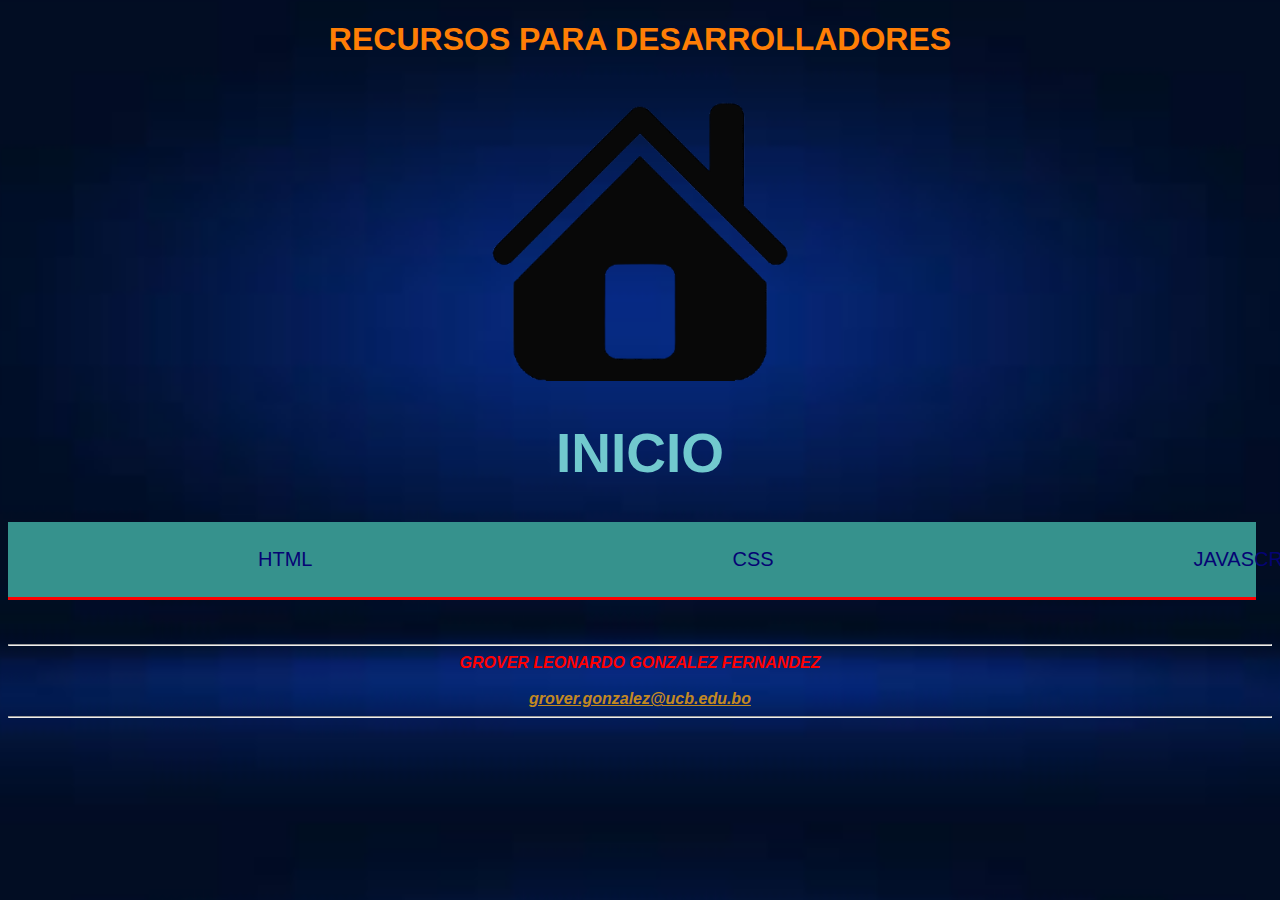
==== commit 79c389b3: "Manual ult" ====
--- a/index.html
+++ b/index.html
@@ -4,29 +4,34 @@
     <meta charset="UTF-8">
     <meta http-equiv="X-UA-Compatible" content="IE=edge">
     <meta name="viewport" content="width=device-width, initial-scale=1.0">
-    <link rel="stylesheet" href="estilosHome.css">
+    <link rel="stylesheet" href="estilosindex.css">
+    <script src="functions.js"></script>
     <title>HOME</title>
 </head>
 <body>
     
     <center><h1 id="Recursos"> RECURSOS PARA DESARROLLADORES </h1></center>
-    <center><a href="index.html"><img class="inicio" src="png-transparent-computer-icons-house-angle-desktop-wallpaper-home-icon-removebg-preview.png" width="600px"></a></center>
-    <center><h1 style="color: #71C9CE; font-size: 80px;">INICIO</h1></center>
-    <div class="enlaces">
-        <ul>
-            <div>
+    <center><a href="index.html"><img class="inicio" src="png-transparent-computer-icons-house-angle-desktop-wallpaper-home-icon-removebg-preview.png" width="540px"></a></center>
+    <center><h1 style="color: #71C9CE; font-size: 55px;">INICIO</h1></center>
+
+    <div>
+        <nav class="menu">
+            <ul class="enlaces">
                 <li> <a class="html" href="main.html">HTML</a> </li>
                 <li> <a class="css" href="CSS.html">CSS</a> </li>
-            </div>
-        </ul>  
+                <li><a href="#">JavaScript</a></li>
+            </ul>
+        </nav>
     </div>
+   
+    
     <div>
         <br><br>
         <hr>
         <footer>
             <address> <strong> <i> GROVER LEONARDO GONZALEZ FERNANDEZ </i> </strong> </address>
             <br>
-            <address> <strong> <i> <a href="mailto:grover.gonzalez@ucb.edu.bo" target="_blank">grover.gonzalez@ucb.edu.bo </a> </i> </strong> </address>
+            <address > <strong> <i> <a class="correo" href="mailto:grover.gonzalez@ucb.edu.bo" target="_blank">grover.gonzalez@ucb.edu.bo </a> </i> </strong> </address>
         </footer>
         <hr>
         <br><br>
--- a/estilosindex.css
+++ b/estilosindex.css
@@ -0,0 +1,49 @@
+body{
+
+    background-size: 100%;
+    background: url("[data-uri]");
+    font-family: 'Segoe UI', Tahoma, Geneva, Verdana, sans-serif;
+    color: #ff7e05;
+    background-size: 100%;
+}
+.menu {
+    background-color: rgb(54, 146, 141);
+    height: 75px;
+    width: 97.5vw;
+    display: flex;
+    justify-content: space-between;
+    align-items: center;
+    border-bottom: 3px solid rgb(255, 0, 0);
+}
+.enlaces {
+    display: flex;
+    list-style: none;
+    margin-right: 30px;
+}
+
+.enlaces li {
+    border-radius: 2px;
+    margin: 3 5px;
+}
+
+.enlaces li a {
+    padding: 15px 210px;
+    text-decoration: none;
+    font-size: 20px;
+    display: block;
+    text-transform: uppercase;
+    color: rgb(5, 3, 116);
+}
+
+.enlaces li a:hover{
+    background-color: rgb(168, 30, 30);
+}
+
+footer{
+    color: red;
+    text-align: center;
+}
+
+.correo{
+    color: rgba(248, 166, 12, 0.808);
+}